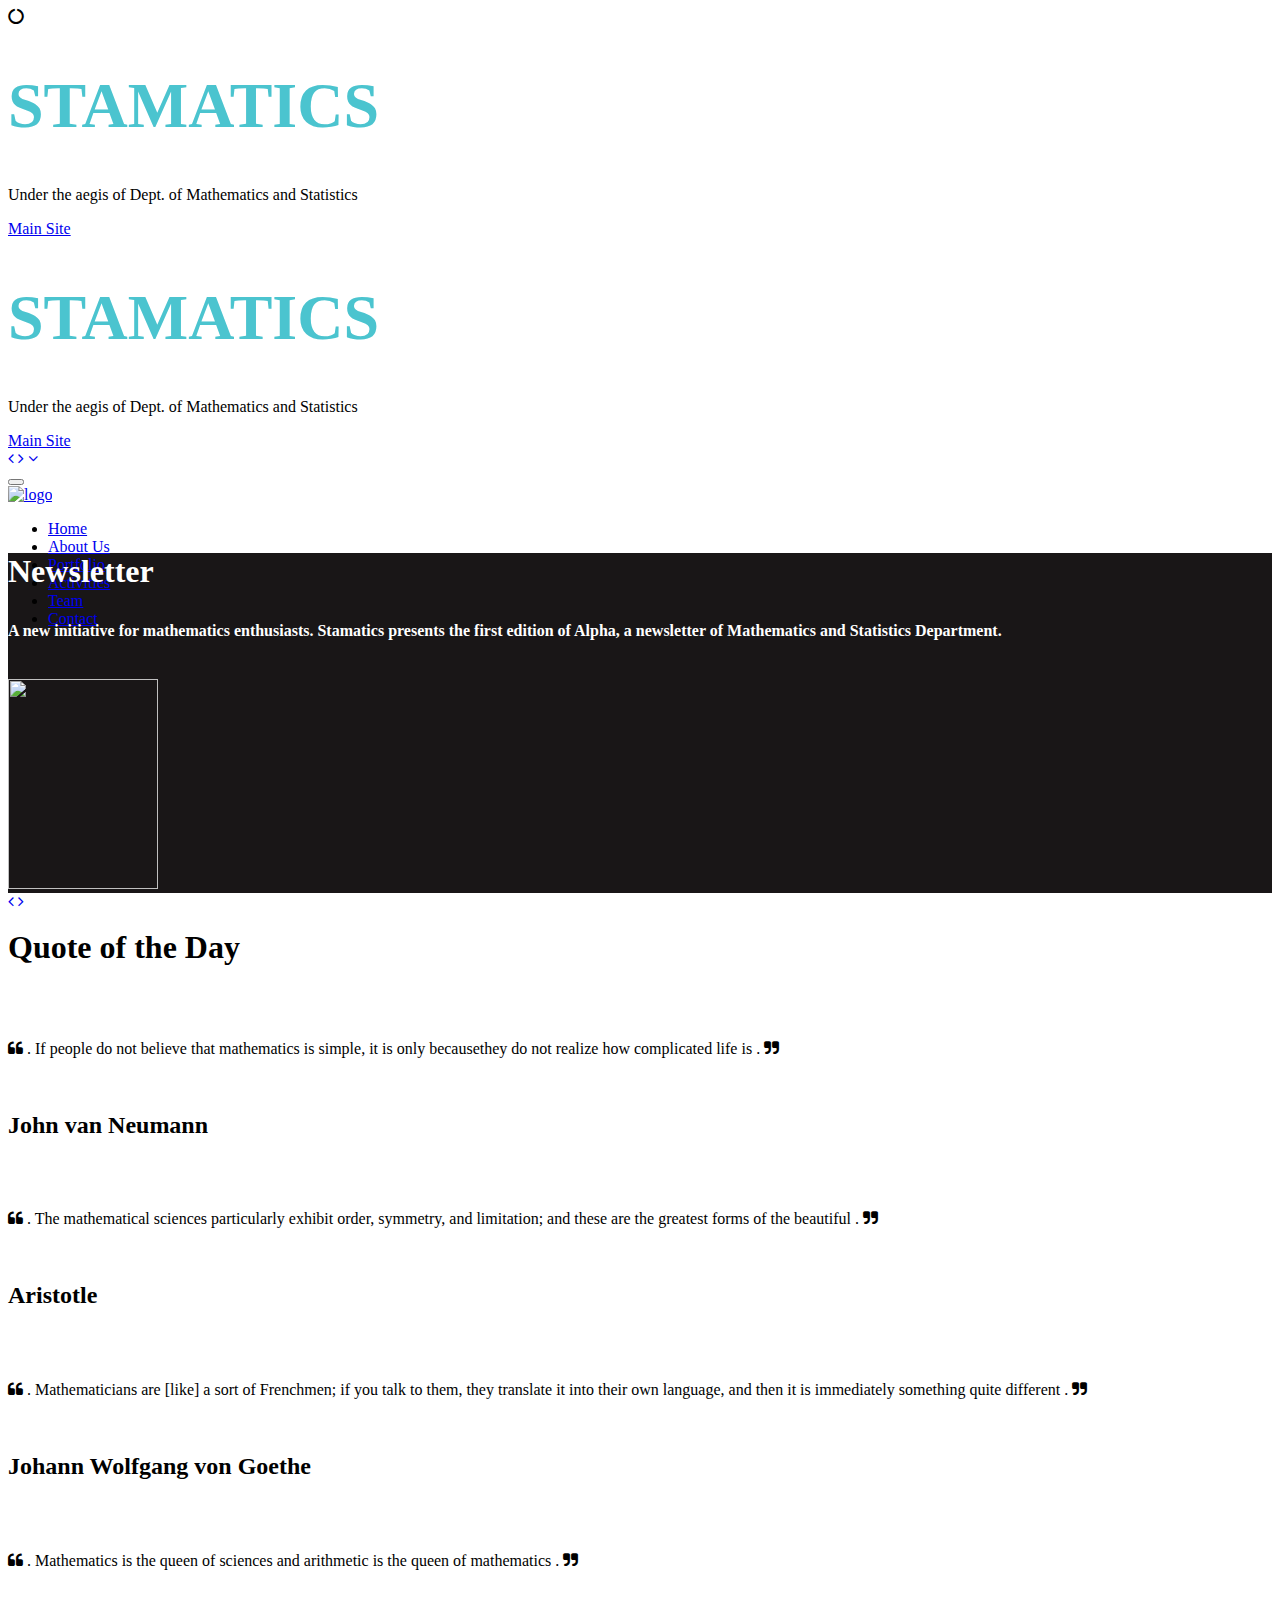
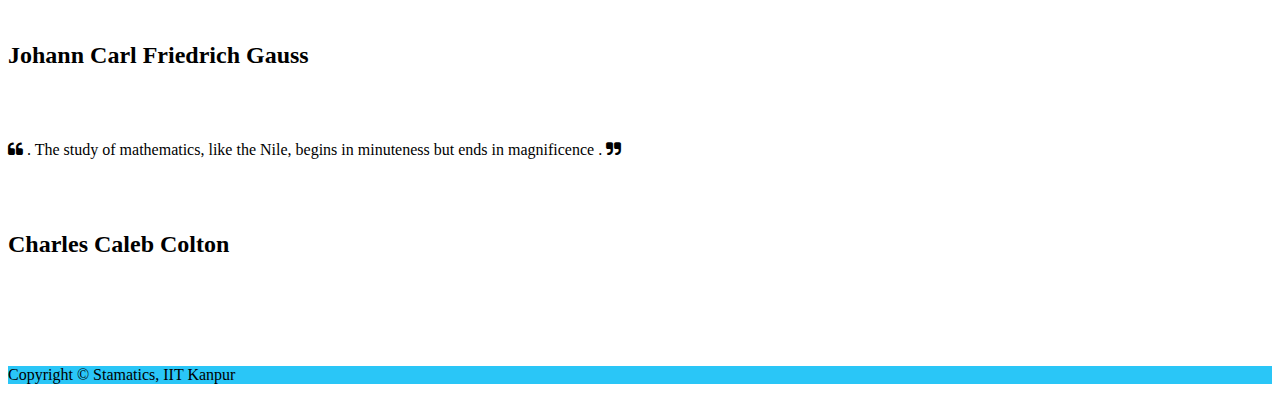
==== index.html @ 7262e217 "Added activities page" ====
<!DOCTYPE html>
<html lang="en">
<head>
  <meta charset="utf-8">
  <meta name="viewport" content="width=device-width, initial-scale=1.0">
  <meta name="description" content="">
  <meta name="author" content="">
  <title>STAMATICS</title>
  <link href="css/bootstrap.min.css" rel="stylesheet">
  <link href="css/animate.min.css" rel="stylesheet"> 
  <link href="css/font-awesome.min.css" rel="stylesheet">
  <link href="css/lightbox.css" rel="stylesheet">
  <link href="css/main.css" rel="stylesheet">
  <link id="css-preset" href="css/presets/preset1.css" rel="stylesheet">
  <link href="css/responsive.css" rel="stylesheet">
  <link href="https://maxcdn.bootstrapcdn.com/font-awesome/4.7.0/css/font-awesome.min.css" rel="stylesheet"
        integrity="sha384-wvfXpqpZZVQGK6TAh5PVlGOfQNHSoD2xbE+QkPxCAFlNEevoEH3Sl0sibVcOQVnN" crossorigin="anonymous">

  <!--[if lt IE 9]>
    <script src="js/html5shiv.js"></script>
    <script src="js/respond.min.js"></script>
  <![endif]-->
  
  <link href='http://fonts.googleapis.com/css?family=Open+Sans:300,400,600,700' rel='stylesheet' type='text/css'>
  <link rel="shortcut icon" href="images/favicon.ico">
</head><!--/head-->

<body>

  <!--.preloader-->
  <div class="preloader"> <i class="fa fa-circle-o-notch fa-spin"></i></div>
  <!--/.preloader-->

  <header id="home">
    <div id="home-slider" class="carousel slide carousel-fade" data-ride="carousel">
      <div class="carousel-inner">
        <div class="item active" style="background-image: url(images/slider/3.jpg)">
          <div class="caption">
              <h1 style="font-size: 4em; color: #4bc4cf" class="animated fadeInLeftBig"><strong>STAMATICS</strong></h1>
            <p class="animated fadeInRightBig">Under the aegis of Dept. of Mathematics and Statistics</p>
            <a data-scroll class="btn btn-start animated fadeInUpBig" href="#twitter">Main Site</a>
          </div>
        </div>
        <div class="item" style="background-image: url(images/slider/2.jpg)">
          <div class="caption">
            <h1 style="font-size: 4em; color: #4bc4cf;" class="animated fadeInLeftBig"><strong>STAMATICS</strong></h1>
            <p class="animated fadeInRightBig">Under the aegis of Dept. of Mathematics and Statistics</p>
            <a data-scroll class="btn btn-start animated fadeInUpBig" href="#twitter">Main Site</a>
          </div>
        </div>
      </div>
      <a class="left-control" href="#home-slider" data-slide="prev"><i class="fa fa-angle-left"></i></a>
      <a class="right-control" href="#home-slider" data-slide="next"><i class="fa fa-angle-right"></i></a>

      <a id="tohash" href="#twitter"><i class="fa fa-angle-down"></i></a>

    </div><!--/#home-slider-->
    <div class="main-nav">
      <div class="container-fluid">
        <div class="navbar-header">
          <button type="button" class="navbar-toggle" data-toggle="collapse" data-target=".navbar-collapse">
            <span class="sr-only">Toggle navigation</span>
            <span class="icon-bar"></span>
            <span class="icon-bar"></span>
            <span class="icon-bar"></span>
          </button>
          <a class="navbar-brand stamatics-logo" href="index.html">
            <div>
              <img class="img-responsive" src="images/logo.png" alt="logo">
            </div>
          </a>                    
        </div>
        <div class="collapse navbar-collapse">
          <ul class="nav navbar-nav navbar-right">
            <li class="scroll"><a href="#home">Home</a></li>
            <li class="scroll"><a href="about.html">About Us</a></li>
            <li class="scroll"><a href="portfolio.html">Portfolio</a></li>
            <li class="scroll"><a href="blog.html">Activities</a></li>
            <li class="scroll"><a href="team.html">Team</a></li>
            <li class="scroll"><a href="contact.html">Contact</a></li>
          </ul>
        </div>
      </div>
    </div><!--/#main-nav-->
  </header><!--/#home -->

  <section id="assassin" style="background-color: #191617; background-image: url(images/assassin-bg.jpg); background-attachment: fixed">
    <div class="container-fluid">
      <div class="row text-center" style="margin-top: -6em">
        <h1 style="color: white; margin-bottom: 1em">Newsletter</h1>
        <h4 style="color: white">A new initiative for mathematics enthusiasts. Stamatics presents the first edition of Alpha, a newsletter of Mathematics and Statistics Department.
        </h4>
        <br>
        <div>
        <a href="https://drive.google.com/file/d/0BwZ3DCgtGfU7aTA0N1N4M2w0UzQ/view" target="_blank"><img src="images/alpha.jpg" alt="" width="150" height="210"></a>
        </div>
      </div>
    </div>

  </section>

  <section id="twitter" class="parallax" style="min-height: 10px"> <!-- Hacky fix for awkward blank space -->
    <div>
      <a class="twitter-left-control" href="#twitter-carousel" role="button" data-slide="prev"><i class="fa fa-angle-left"></i></a>
      <a class="twitter-right-control" href="#twitter-carousel" role="button" data-slide="next"><i class="fa fa-angle-right"></i></a>
      <div class="container">
        <div class="row">
          <div class="col-sm-8 col-sm-offset-2">
            <div class="twitter-icon text-center">
              <br>
              <h1 style="margin-top: 0">Quote of the Day</h1>
            </div>
            <div id="twitter-carousel" class="carousel slide" data-ride="carousel">
              <div class="carousel-inner">
                <div class="item active wow fadeIn" data-wow-duration="100ms" data-wow-delay="100ms">
                  <br><br>
                  <p><i class="fa fa-quote-left" aria-hidden="true"></i> . If people do not believe that mathematics is
                    simple, it is only becausethey do not realize how complicated life is .
                    <i class="fa fa-quote-right" aria-hidden="true"></i></p>
                  <div>
                    <br>
                    <h2>John van Neumann</h2>
                  </div>
                </div>
                <div class="item" data-wow-duration="100ms" data-wow-delay="100ms">
                  <br><br>
                  <p><i class="fa fa-quote-left" aria-hidden="true"></i> . The mathematical sciences
                    particularly exhibit
                    order, symmetry, and limitation;
                    and these are the greatest forms
                    of the beautiful .
                    <i class="fa fa-quote-right" aria-hidden="true"></i></p>
                  <div>
                    <br>
                    <h2>Aristotle</h2>
                  </div>
                </div>

                <div class="item">
                  <br><br>
                  <p><i class="fa fa-quote-left" aria-hidden="true"></i> . Mathematicians are [like]
                    a sort of Frenchmen;
                    if you talk to them,
                    they translate it
                    into their own language,
                    and then it is immediately
                    something quite different .
                    <i class="fa fa-quote-right" aria-hidden="true"></i></p>
                  <div>
                    <br>
                    <h2>Johann Wolfgang von Goethe</h2>
                  </div>
                </div>
                <div class="item">
                  <br><br>
                  <p><i class="fa fa-quote-left" aria-hidden="true"></i> . Mathematics is
                    the queen of sciences
                    and arithmetic is
                    the queen of mathematics .
                    <i class="fa fa-quote-right" aria-hidden="true"></i></p>
                  <div>
                    <br><br>
                    <h2>Johann Carl Friedrich Gauss</h2>
                  </div>
                </div>
                <div class="item">
                  <br><br>
                  <p><i class="fa fa-quote-left" aria-hidden="true"></i> . The study of mathematics,
                    like the Nile,
                    begins in minuteness
                    but ends in magnificence .
                    <i class="fa fa-quote-right" aria-hidden="true"></i></p>
                  <div>
                    <br><br>
                    <h2>Charles Caleb Colton</h2>
                  </div>
                </div>
              </div>
              <br><br><br><br>
            <!-- For mathemania papers -->
            </div>
          </div>
        </div>
      </div>
    </div>
  </section><!--/#twitter-->


  <footer id="footer" style="background-color: #2ac6f7">
    <div class="footer-top wow fadeInUp" data-wow-duration="1000ms" data-wow-delay="300ms">
      <div class="container text-center">
        <div class="row">
          <div class="col-sm-12">
            <p>Copyright &copy; Stamatics, IIT Kanpur</p>
          </div>
        </div>
      </div>
    </div>
  </footer>

  <script type="text/javascript" src="js/jquery.js"></script>
  <script type="text/javascript" src="js/bootstrap.min.js"></script>
  <script type="text/javascript" src="http://maps.google.com/maps/api/js?sensor=true"></script>
  <script type="text/javascript" src="js/jquery.inview.min.js"></script>
  <script type="text/javascript" src="js/wow.min.js"></script>
  <script type="text/javascript" src="js/mousescroll.js"></script>
  <script type="text/javascript" src="js/smoothscroll.js"></script>
  <script type="text/javascript" src="js/jquery.countTo.js"></script>
  <script type="text/javascript" src="js/lightbox.min.js"></script>
  <script type="text/javascript" src="js/main.js"></script>

</body>
</html>
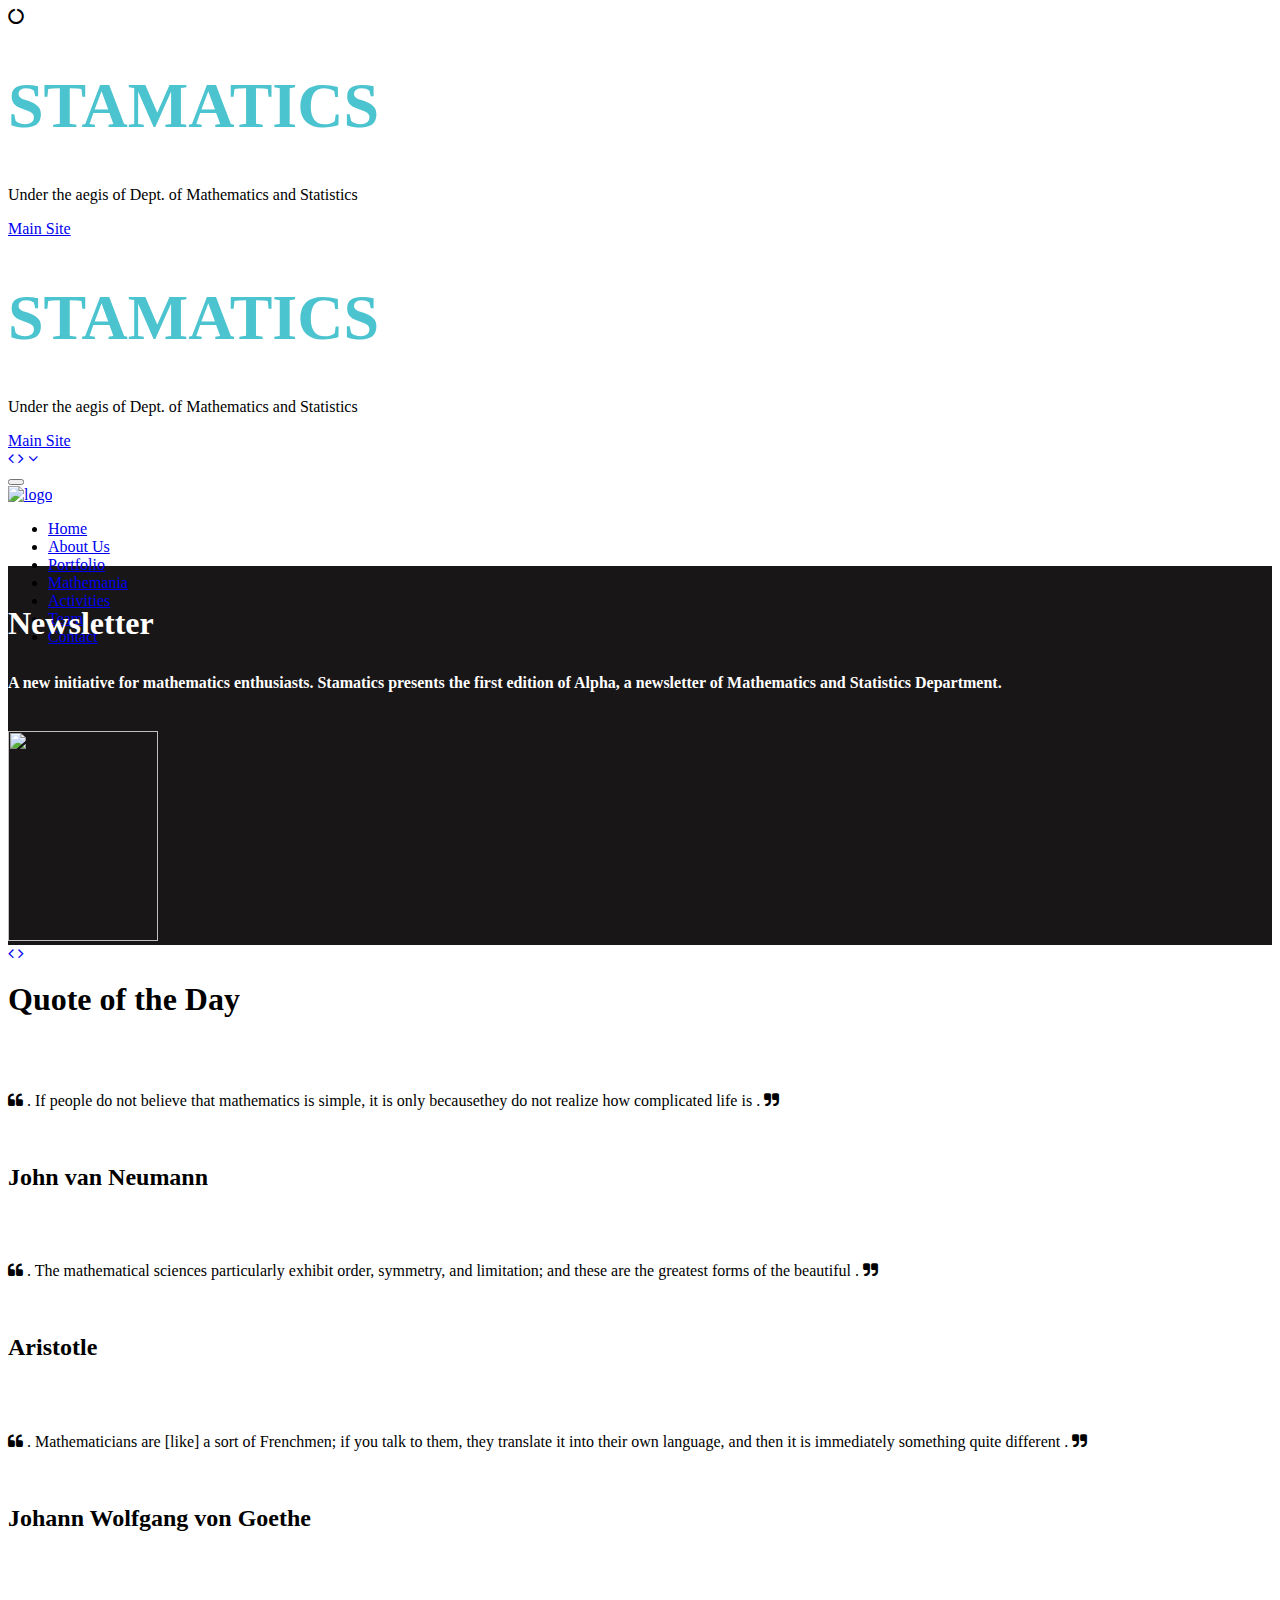
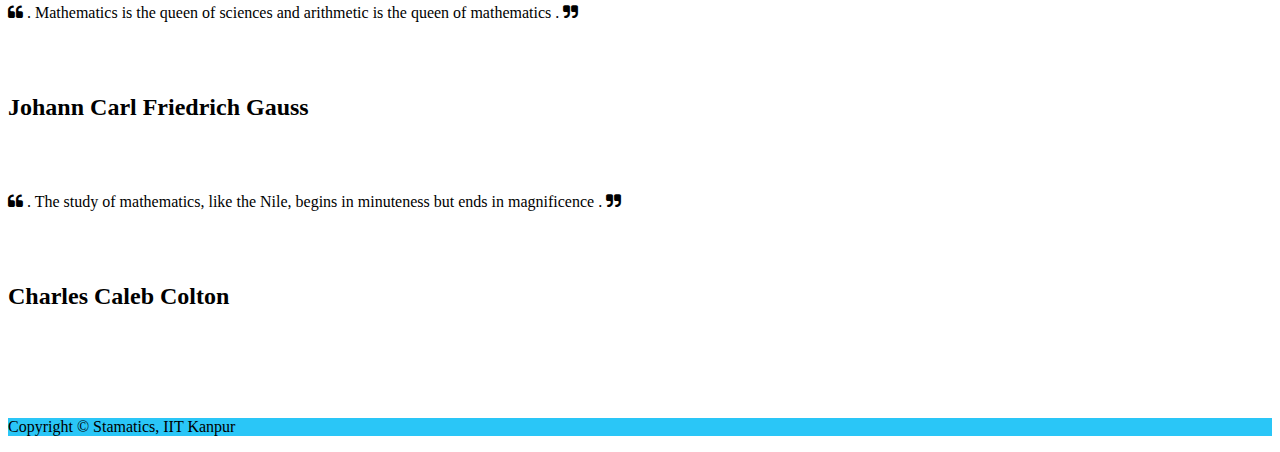
==== commit d4316313: "Removed mathemania blinker" ====
--- a/index.html
+++ b/index.html
@@ -75,7 +75,8 @@
             <li class="scroll"><a href="#home">Home</a></li>
             <li class="scroll"><a href="about.html">About Us</a></li>
             <li class="scroll"><a href="portfolio.html">Portfolio</a></li>
-            <li class="scroll"><a href="blog.html">Activities</a></li>
+            <li class="scroll"><a href="mathemania.html">Mathemania</a></li>
+            <li class="scroll"><a href="activities.html">Activities</a></li>
             <li class="scroll"><a href="team.html">Team</a></li>
             <li class="scroll"><a href="contact.html">Contact</a></li>
           </ul>
@@ -85,8 +86,62 @@
   </header><!--/#home -->
 
   <section id="assassin" style="background-color: #191617; background-image: url(images/assassin-bg.jpg); background-attachment: fixed">
+    <!--<div class="container-fluid">
+      <div class="row text-center" style="margin-top: -6em">
+        <br>
+        <h1 style="color: white;">Mathemania</h1>
+        <h3 style="color: white; margin-bottom: 1em; font-size: 1.5em">Previous Year Papers and Solutions</h3>
+        </h4>
+        <br>
+        <div class="row">
+          <div class="col-lg-4">
+            <div>
+              <a href="https://drive.google.com/file/d/0BxcGi5CFJQg1Vi1FRy1LZlZkeEE/view" target="_blank"><img src="images/mathemania/1.jpg" alt="" width="150" height="210"></a>
+              <h4 style="color: #ffffff;">Mathemania-1 Paper, 2015</h4>
+              <br>
+            </div>
+          </div>
+          <div class="col-lg-4">
+            <div>
+              <a href="https://drive.google.com/file/d/0BxcGi5CFJQg1RDlKNmFnVU1kaFU/view" target="_blank"><img src="images/mathemania/3.jpg" alt="" width="150" height="210"></a>
+              <h4 style="color: #ffffff;">Mathemania-2 Paper, 2015</h4>
+              <br>
+            </div>
+          </div>
+          <div class="col-lg-4">
+            <div>
+              <a href="https://drive.google.com/file/d/0BxcGi5CFJQg1SUI1UGpyMmdhTUE/view" target="_blank"><img src="images/mathemania/4.jpg" alt="" width="150" height="210"></a>
+              <h4 style="color: #ffffff;">Mathemania-1 Paper, 2016</h4>
+              <br>
+            </div>
+          </div>
+        </div>
+        <br>
+        <div class="row">
+          <div class="col-lg-2"></div>
+          <div class="col-lg-3">
+            <div>
+              <a href="https://drive.google.com/file/d/0BxcGi5CFJQg1VVVhUUxUODdac0U/view" target="_blank"><img src="images/mathemania/2.jpg" alt="" width="150" height="210"></a>
+              <h4 style="color: #ffffff;">Mathemania-1 Solution, 2015</h4>
+              <br>
+            </div>
+          </div>
+          <div class="col-lg-2"></div>
+          <div class="col-lg-3">
+            <div>
+              <a href="https://drive.google.com/file/d/0BxcGi5CFJQg1SlY3SEU4YjluSlU/view" target="_blank"><img src="images/mathemania/5.jpg" alt="" width="150" height="210"></a>
+              <h4 style="color: #ffffff;">Mathemania-1 Solution, 2016</h4>
+              <br>
+            </div>
+          </div>
+          <div class="col-lg-2"></div>
+        </div>
+      </div>
+    </div>-->
+
     <div class="container-fluid">
       <div class="row text-center" style="margin-top: -6em">
+		<br>
         <h1 style="color: white; margin-bottom: 1em">Newsletter</h1>
         <h4 style="color: white">A new initiative for mathematics enthusiasts. Stamatics presents the first edition of Alpha, a newsletter of Mathematics and Statistics Department.
         </h4>
@@ -210,4 +265,4 @@
   <script type="text/javascript" src="js/main.js"></script>
 
 </body>
-</html>+</html>
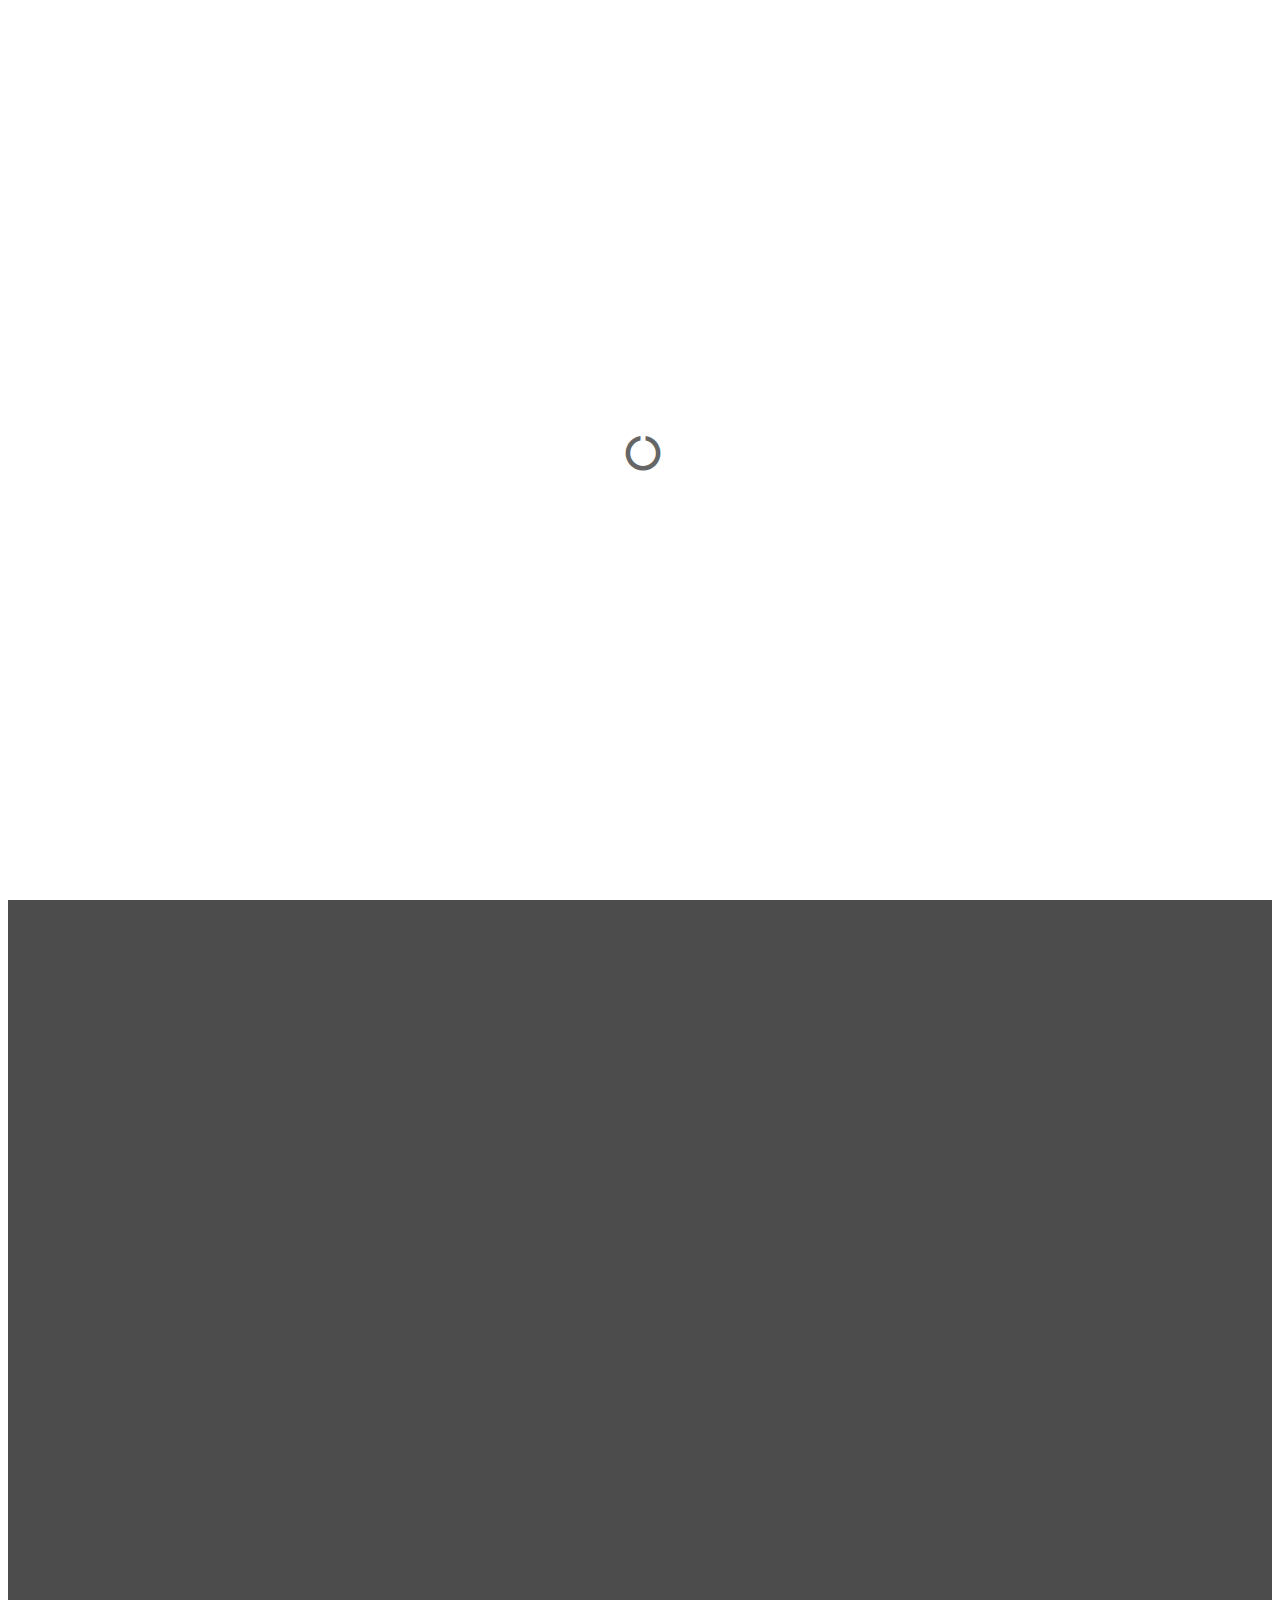
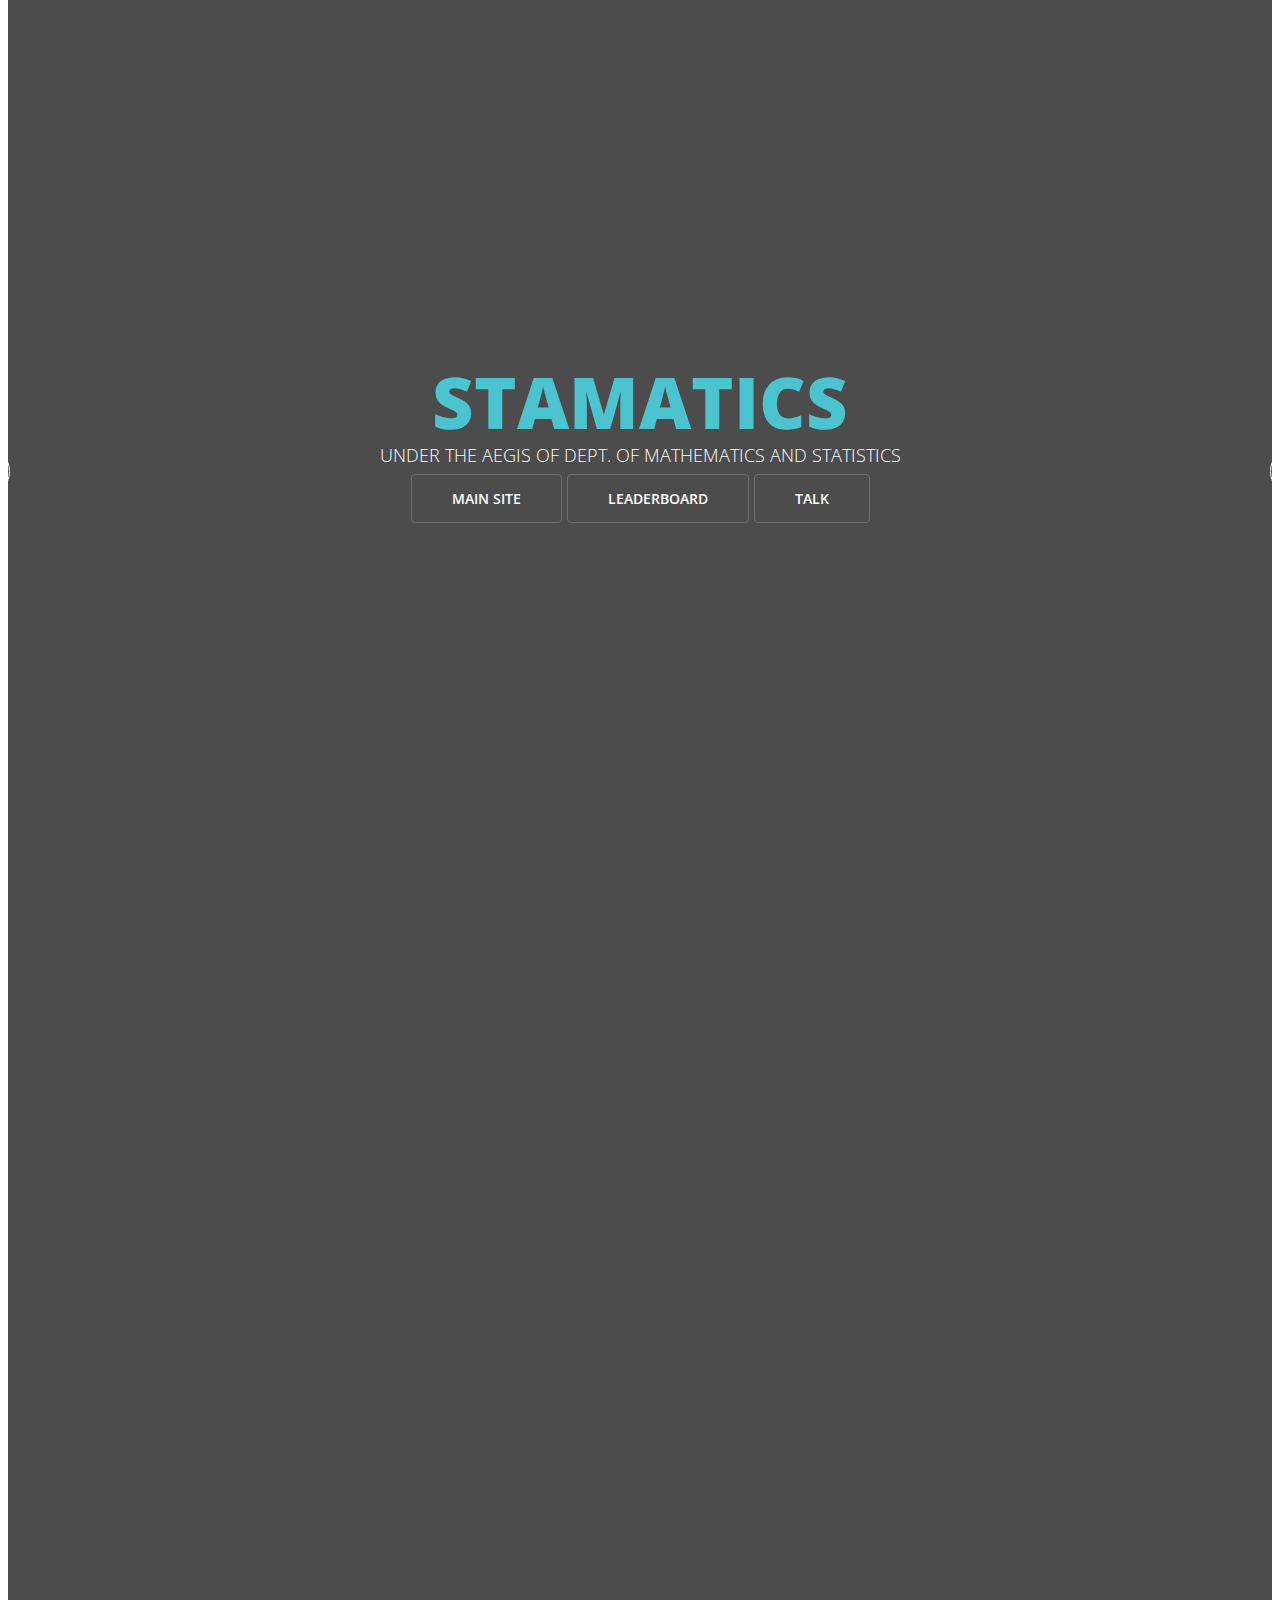
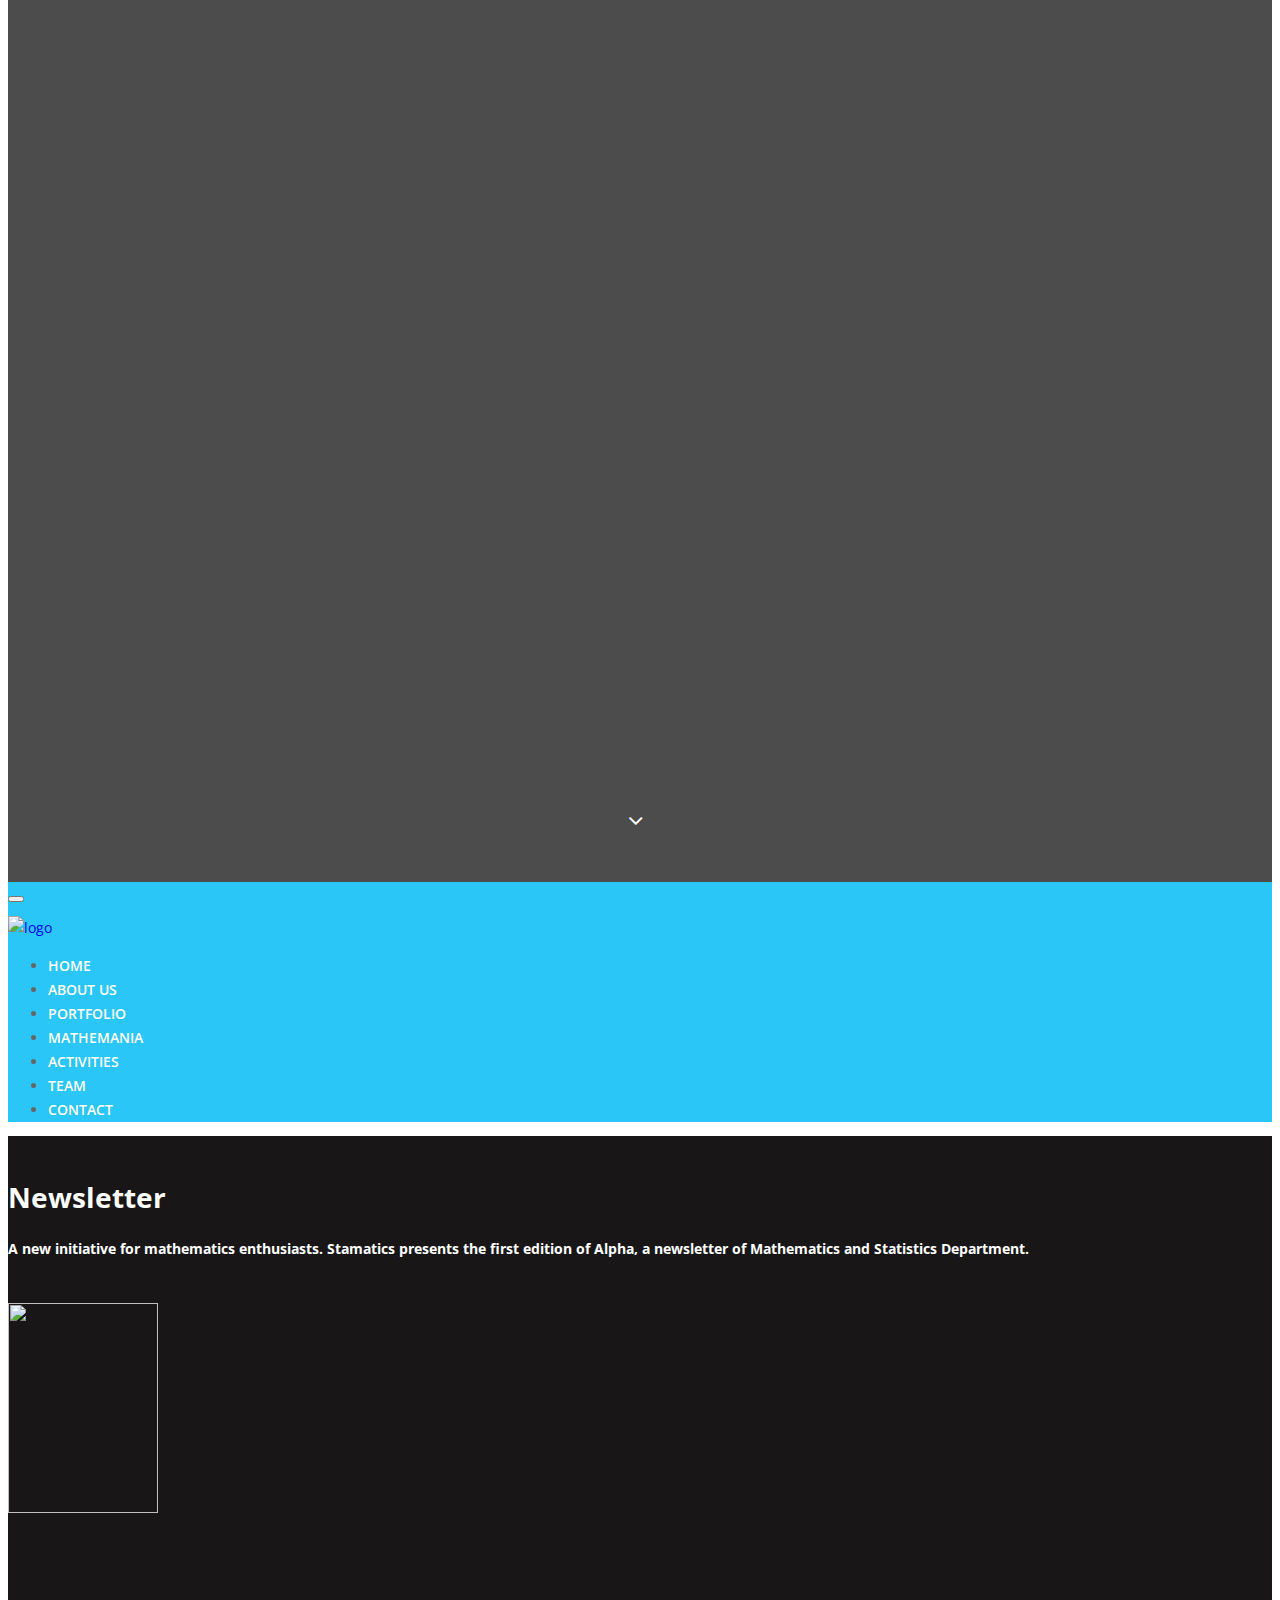
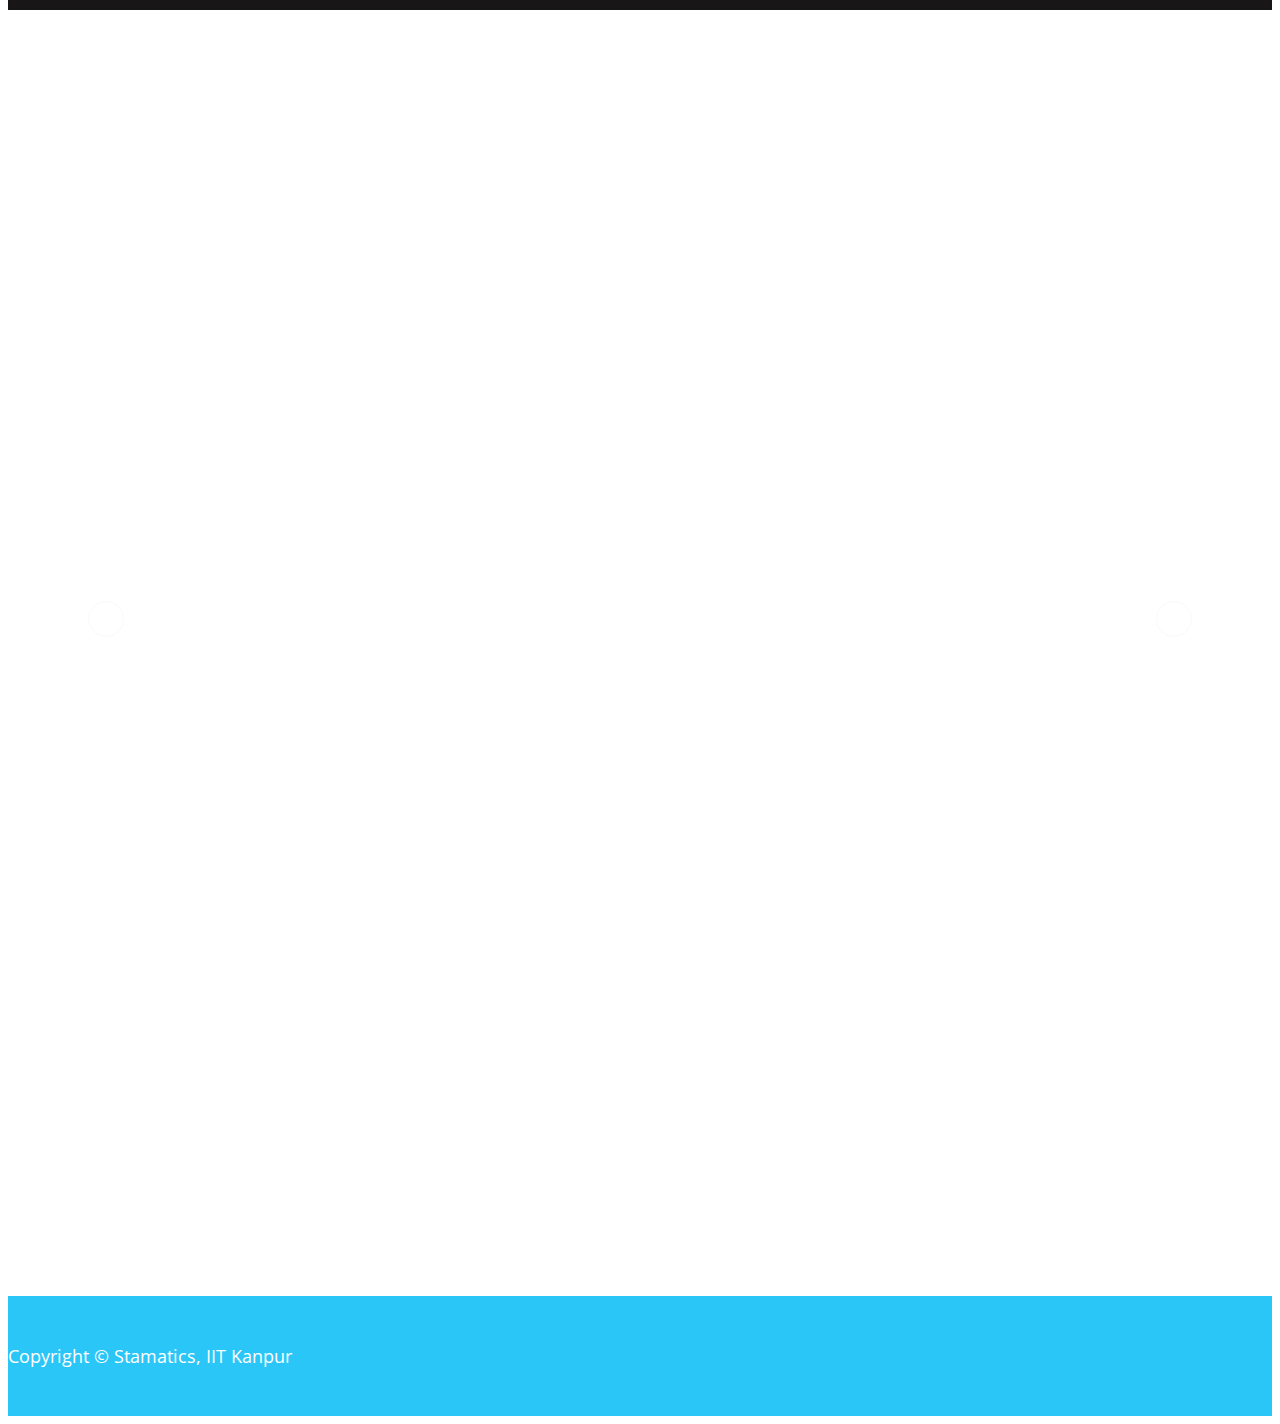
==== commit ee3f05c1: "Updated talk" ====
--- a/index.html
+++ b/index.html
@@ -39,6 +39,9 @@
               <h1 style="font-size: 4em; color: #4bc4cf" class="animated fadeInLeftBig"><strong>STAMATICS</strong></h1>
             <p class="animated fadeInRightBig">Under the aegis of Dept. of Mathematics and Statistics</p>
             <a data-scroll class="btn btn-start animated fadeInUpBig" href="#twitter">Main Site</a>
+            <a data-scroll class="btn btn-start animated fadeInUpBig blink_text" href="leaderboard.html">Leaderboard</a>
+            <a data-scroll class="btn btn-start animated fadeInUpBig blink_text folio-expand"
+               href="images/Activities/1.jpg" data-lightbox="portfolio">Talk</a>
           </div>
         </div>
         <div class="item" style="background-image: url(images/slider/2.jpg)">
@@ -46,6 +49,9 @@
             <h1 style="font-size: 4em; color: #4bc4cf;" class="animated fadeInLeftBig"><strong>STAMATICS</strong></h1>
             <p class="animated fadeInRightBig">Under the aegis of Dept. of Mathematics and Statistics</p>
             <a data-scroll class="btn btn-start animated fadeInUpBig" href="#twitter">Main Site</a>
+            <a data-scroll class="btn btn-start animated fadeInUpBig blink_text" href="leaderboard.html">Leaderboard</a>
+            <a data-scroll class="btn btn-start animated fadeInUpBig blink_text folio-expand"
+               href="images/Activities/1.jpg" data-lightbox="portfolio">Talk</a>
           </div>
         </div>
       </div>
--- a/css/main.css
+++ b/css/main.css
@@ -0,0 +1,1056 @@
+/*
+  Theme Name: Oxygen
+  Theme Uri: http://www.themeum.com
+  Author: Themeum
+  Author Uri: http://www.themeum.com
+  Description: Onepage Site Template
+  Version: 1.0
+*/
+
+/*************************
+*******Typography******
+**************************/
+
+body {
+  font-family: 'Open Sans', sans-serif;
+  font-size: 14px;
+  line-height: 24px;
+  color: #666;
+  background-color: #fff;
+}
+
+h1, h2, h3, h4, h5, h6 {
+  color: #333;
+}
+
+h2 {
+  font-size: 30px;
+  margin-bottom: 20px;
+}
+
+h3 {
+  font-size: 18px;
+}
+
+.parallax {
+  background-size: cover;
+  background-repeat: no-repeat;
+  background-position: center;
+  background-attachment: fixed;
+}
+
+.parallax,
+.parallax h1,
+.parallax h2,
+.parallax h3,
+.parallax h4,
+.parallax h5,
+.parallax h6 {
+  color: #fff;
+}
+
+.parallax input[type="text"],
+.parallax input[type="text"]:hover,
+.parallax input[type="email"],
+.parallax input[type="email"]:hover,
+.parallax input[type="url"],
+.parallax input[type="url"]:hover,
+.parallax input[type="password"],
+.parallax input[type="password"]:hover,
+.parallax textarea,
+.parallax textarea:hover {
+  font-weight: 300;
+  color: #fff;
+}
+
+.btn {
+  border: 0;
+  border-radius: 0;
+}
+
+.btn.btn-primary:hover {
+  background-color: #017fb5;
+}
+
+.navbar-nav li a:hover, 
+.navbar-nav li a:focus {
+  outline:none;
+  outline-offset: 0;
+  text-decoration:none;  
+  background: transparent;
+}
+
+a {
+  text-decoration: none;
+  -webkit-transition: 300ms;
+  -moz-transition: 300ms;
+  -o-transition: 300ms;
+  transition: 300ms;
+}
+
+a:focus, 
+a:hover {
+  text-decoration: none;
+  outline: none
+}
+
+section {
+  padding: 90px 0;
+}
+
+.heading {
+  padding-bottom:90px;
+}
+
+.preloader {
+  position: fixed;
+  top: 0;
+  left: 0;
+  right: 0;
+  bottom: 0;
+  z-index: 999999;
+  background: #fff;
+}
+
+.preloader > i {
+  position: absolute;
+  font-size: 36px;
+  line-height: 36px;
+  top: 50%;
+  left: 50%;
+  height: 36px;
+  width: 36px;
+  margin-top: -15px;
+  margin-left: -15px;
+  display: inline-block;
+}
+
+
+/*************************
+********Home CSS**********
+**************************/
+#home-slider {
+  overflow: hidden;
+  position: relative;
+}
+
+#home-slider .caption {
+  position: absolute;
+  top: 50%;
+  margin-top: -104px;
+  left: 0;
+  right: 0;
+  text-align: center;
+  text-transform: uppercase;
+  z-index: 15;
+  font-size: 18px;
+  font-weight: 300;
+  color: #fff;
+}
+
+#home-slider .caption h1 {
+  color: #ff5520;
+  font-size: 60px;
+  font-weight: 700;
+  margin-bottom: 30px;
+}
+
+.caption .btn-start {
+  color: #fff;
+  font-size: 14px;
+  font-weight: 600;
+  padding:14px 40px;
+  border: 1px solid #6e6d6c;
+  border-radius: 4px;
+  margin-top: 40px;
+}
+
+.caption .btn-start:hover {
+  color: #fff
+}
+
+.carousel-fade .carousel-inner .item {
+  opacity: 0;
+  -webkit-transition-property: opacity;
+  transition-property: opacity;
+  background-repeat: no-repeat;
+  background-size: cover;
+  height: 2037px;
+}
+
+.carousel-fade .carousel-inner .item:after {
+  content: " ";
+  position: absolute;
+  top: 0;
+  bottom: 0;
+  left: 0;
+  right: 0;
+  background: rgba(0,0,0,.7);
+}
+
+.carousel-fade .carousel-inner .active {
+  opacity: 1;
+}
+.carousel-fade .carousel-inner .active.left,
+.carousel-fade .carousel-inner .active.right {
+  left: 0;
+  opacity: 0;
+  z-index: 1;
+}
+.carousel-fade .carousel-inner .next.left,
+.carousel-fade .carousel-inner .prev.right {
+  opacity: 1;
+}
+.carousel-fade .carousel-control {
+  z-index: 2;
+}
+
+.left-control, .right-control {
+  position: absolute;
+  top: 50%;
+  height: 51px;
+  width: 51px;
+  line-height: 48px;
+  border-radius: 50%;
+  border:1px solid #fff;  
+  z-index: 20;
+  font-size: 24px;
+  color: #fff;
+  text-align: center;
+  -webkit-transition: all 0.5s ease;
+  -moz-transition: all 0.5s ease;
+  -ms-transition: all 0.5s ease;
+  -o-transition: all 0.5s ease;
+  transition: all 0.5s ease;
+}
+
+.left-control {
+  left: -51px
+} 
+
+.right-control {
+  right: -51px;
+}
+
+.left-control:hover, 
+.right-control:hover {
+  color: #fff;
+}
+
+#home-slider:hover .left-control {
+  left:30px
+} 
+
+#home-slider:hover .right-control {
+  right:30px
+}
+
+#home-slider .fa-angle-down {
+  position: absolute;
+  left: 50%;
+  bottom: 50px;
+  color: #fff;
+  display: inline-block;
+  width: 24px;
+  margin-left: -12px;
+  font-size: 24px;
+  line-height: 24px;
+  z-index: 999;
+  -webkit-animation: bounce 3000ms infinite;
+  animation: bounce 3000ms infinite;
+}
+
+.main-nav .container-fluid {
+  background-color: #2ac6f7;
+}
+
+.navbar-right li a {
+  color: #fff;
+  text-transform: uppercase;
+  font-size: 14px;
+  font-weight: 600;
+  padding-top: 30px;
+  padding-bottom: 30px;
+}
+
+.navbar-right li.active a {
+  background-color: rgba(0,0,0,.2);
+}
+
+.navbar-collapse ul li:hover {
+  background-color: #1b98c6;
+}
+
+.stamatics-logo {
+    padding-top: 0;
+}
+
+.stamatics-logo img{
+    padding-top: 10px;
+    margin-bottom: 0;
+    margin-left: 0;
+    height: 3.3em;
+    width: 4.5em;
+}
+/*************************
+********Service CSS*******
+**************************/
+
+.service-icon {
+  border-radius: 4px;
+  color: #fff;
+  display: inline-block;
+  font-size: 36px;
+  height: 90px;
+  line-height: 90px;
+  width: 90px;  
+  -webkit-transition: background-color 0.2s ease;
+  transition: background-color 0.2s ease;
+}
+
+.our-services .col-sm-4:hover .service-icon {
+  background-color: #333;
+}
+
+.our-services .col-sm-4 {
+  border-right:1px solid #f2f2f2;
+  border-bottom:1px solid #f2f2f2;
+  padding-bottom: 50px;
+}
+
+.our-services .col-sm-4:nth-child(4), 
+.our-services .col-sm-4:nth-child(5), 
+.our-services .col-sm-4:nth-child(6) {
+  border-bottom:0;
+  padding-top: 60px;
+}
+
+.our-services .col-sm-4:nth-child(3), 
+.our-services .col-sm-4:nth-child(6) {
+  border-right:0;
+}
+
+.service-info h3 {
+  margin-top: 35px;
+}
+
+/*************************
+********About CSS*******
+**************************/
+#about-us {
+  background-image: url(../images/about-bg.jpg);
+  padding: 60px 0;
+}
+
+#about-us h2 {
+  margin-top: 0;
+  color: #fff;
+}
+
+#about-us .lead {
+  font-size: 16px;
+  margin-bottom: 10px;
+}
+
+#about-us h1 {
+  margin-bottom: 30px;
+}
+
+.progress{
+  height: 20px;
+  background-color: #fff;
+  border-radius: 0;
+  box-shadow: none;
+  -webkit-box-shadow: none;
+  margin-bottom: 25px;
+}
+
+.progress-bar{
+  box-shadow: none;
+  -webkit-box-shadow: none;
+  text-align: right;
+  padding-right: 12px;
+  font-size: 12px;
+  font-weight: 600;
+}
+
+
+.progress .progress-bar.six-sec-ease-in-out {
+  -webkit-transition: width 2s ease-in-out;
+  transition:  width 2s ease-in-out;
+}
+
+/*************************
+********portfolio CSS*****
+**************************/
+
+#portfolio .container-fluid, 
+#portfolio .col-sm-3  {
+  overflow: hidden;
+  padding: 0;
+}
+
+#portfolio .folio-item {
+  position: relative;
+}
+
+#portfolio .overlay {
+  background-color: #000;
+  color: #fff; 
+  left: 0;
+  right:0;
+  bottom:-100%;
+  height: 0;
+  position: absolute;
+  text-align: center;
+  opacity:0;  
+  -webkit-transition: all 0.5s ease-in-out;
+  transition: all 0.5s ease-in-out;
+}
+
+.overlay .overlay-content {
+  display: table;
+  height: 100%;
+  width: 100%;
+}
+
+.overlay .overlay-text {
+  display: table-cell;
+  vertical-align: middle;
+}
+
+.overlay .folio-info {
+  opacity: 0;
+  margin-bottom: 75px;
+  margin-top: -75px;
+  -webkit-transition: all 1s ease-in-out;
+  transition: all 1s ease-in-out;
+}
+
+.overlay .folio-info h3 {
+  margin-top: 0;
+  color: #fff;
+}
+
+.folio-overview a {
+  font-size: 18px;
+  color: #333;
+  height: 50px;
+  width: 50px;
+  line-height: 50px;
+  border-radius: 50%;
+  background-color: #fff;
+  display: inline-block;
+  margin-top: 20px;
+  margin-right: 5px;
+}
+
+.folio-overview a:hover {
+  color: #fff;
+}
+
+.folio-overview .folio-expand {
+  margin-top: -500px;
+  margin-left: -500px;
+}
+
+.folio-image, .folio-overview .folio-expand {
+  -webkit-transition: all 0.8s ease-in-out;
+  transition: all 0.8s ease-in-out;
+}
+
+#portfolio .folio-item:hover .folio-image {
+  -webkit-transform: scale(1.5) rotate(-15deg);
+  transform: scale(1.5) rotate(-15deg);
+}
+
+.folio-image img {
+  width: 25em;
+  height: 22em;
+}
+
+#portfolio .folio-item:hover .overlay {
+  opacity: 0.8;
+  bottom: 0;
+  height: 100%;
+}
+
+#portfolio .folio-item:hover .folio-overview .folio-expand {
+  margin-top: 0;
+  margin-left:0;
+}
+
+#portfolio .folio-item:hover .overlay .folio-info {
+  opacity: 1;  
+  margin-bottom:0;
+  margin-top:0;
+}
+
+
+#single-portfolio {
+  padding: 90px 0;
+  background: #f5f5f5;
+  position: relative;
+}
+
+#single-portfolio img {
+  width: 100%;
+  margin-bottom: 10px;
+}
+
+#single-portfolio .close-folio-item {
+  position: absolute;
+  top: 30px;
+  font-size: 34px;
+  width: 34px;
+  height: 34px;
+  left: 50%;
+  color: #999;
+  margin-left: -17px;
+}
+
+/*************************
+*********Team CSS*********
+**************************/
+#team {
+  padding-top: 0;
+}
+
+.team-members {
+  margin-bottom: 25px;
+}
+
+.social-icons {
+  margin-top:20px;
+  text-align: center;
+}
+
+.social-icons ul {
+  list-style: none;
+  padding: 0;
+  margin: 0;
+  display: inline-block;
+}
+
+.social-icons ul li {
+  float: left;
+  margin-right: 8px;
+}
+
+.social-icons ul li:last-child {
+  margin-right: 0;
+}
+
+.social-icons ul li a {
+  color:#fff;
+  background-color: #d9d9d9;
+  height: 36px;
+  width: 36px;
+  line-height: 36px;
+  display: block;
+  font-size: 16px;
+  opacity: 0.8;
+}
+
+.social-icons ul li a:hover {
+  opacity: 1;
+  -webkit-transform: scale(1.2);
+  transform: scale(1.2);
+}
+
+.team-member {
+  text-align: center;
+  color: #333;
+  font-size: 14px;
+}
+
+.team-member:hover .social-icons ul li a.facebook {
+  background-color: #3b5999;
+}
+.team-member:hover .social-icons ul li a.twitter {
+  background-color: #2ac6f7;
+}
+.team-member:hover .social-icons ul li a.dribbble {
+  background-color: #ff5b92;
+}
+.team-member:hover .social-icons ul li a.linkedin {
+  background-color: #036dc0;
+}
+.team-member:hover .social-icons ul li a.rss {
+  background-color: #ff6b00;
+}
+
+.coordinator .img-responsive {
+  width: 100%;                  /*  <---------------------------------------------  Need to tweak the sizes */
+  height: 250px;
+  border-radius: 20%;
+}
+
+.piyush .img-responsive {
+  margin: auto;
+  width: 270px;
+  height: 250px;
+  border-radius: 20%;
+}
+
+.single-mathemania .img-responsive {
+  margin: auto;
+  width: 270px;
+  height: 100%;
+}
+
+.member-info h3 {
+  margin-top: 2px;
+  margin-bottom: 0px;
+  color: #999;
+}
+
+
+/*************************
+*******Features CSS*******
+**************************/
+#features {
+  text-align: center;
+  background-image: url(../images/features-bg.jpg);
+}
+
+#features i {
+  font-size: 48px;
+}
+
+#features h3 {
+  margin-top: 15px;
+  font-size: 30px;
+  margin-bottom: 7px;
+  color: #fff;
+}
+
+#features .slider-overlay {
+  opacity: 0.8;
+}
+
+
+/*************************
+*****Pricing Table CSS****
+**************************/
+.pricing-table {
+  text-align: center;
+}
+
+.single-table {
+  padding: 30px 20px 20px;
+  border:1px solid #f2f2f2;
+}
+
+.single-table h3 {
+  margin-top: 0;
+  padding: 0;
+  font-size: 18px;
+  text-transform: uppercase;
+  margin-bottom: 30px;
+}
+
+.price {
+  font-size: 36px;
+  line-height: 36px;
+}
+
+.price span {
+  font-size: 14px;
+  line-height: 14px;
+}
+
+.single-table ul {
+  list-style: none;
+  padding: 0;
+  margin: 30px 0;
+}
+
+.single-table ul li {
+  line-height: 30px;
+}
+
+.single-table.featured {  
+  color: #fff;
+}
+
+.single-table.featured h3 { 
+  color: #fff;
+}
+
+.single-table.featured .btn.btn-primary {
+  background-color: #fff;
+}
+
+/*************************
+********Twitter CSS*******
+**************************/
+#twitter {
+  background-image: url(../images/twitter-bg.jpg);
+}
+
+#twitter > div {
+  text-align: center;
+  position: relative;
+}
+
+#twitter-carousel {
+  position: relative;
+  z-index: 15
+}
+
+.twitter-icon {
+  margin-top: -5em;
+  position: relative;
+  z-index: 15;
+  color: #fff;
+}
+
+.twitter-icon .fa-quora {
+  font-size: 24px;
+  height: 64px;
+  width: 64px;
+  line-height: 65px;
+  border-radius: 50%; 
+  position: relative;
+}
+
+.twitter-icon .fa-quora:after {
+  position: absolute;
+  content: "";
+  border-width: 8px;
+  border-style: solid;
+  left: 24px;
+  bottom: -14px;
+}
+
+#twitter-carousel .item {
+  padding: 0 55px;
+}
+
+#twitter-carousel .item a {
+  color: #fff;
+}
+
+.twitter-icon h4 {
+  text-transform: uppercase;
+  margin-top: 25px;
+  margin-bottom: 25px;
+  color: #fff;
+}
+
+.twitter-left-control, 
+.twitter-right-control {
+  position: absolute;
+  top: 50%;
+  color: #fff;
+  border: 1px solid #fafafa;
+  height:34px;
+  width: 34px;
+  line-height: 31px;
+  margin-top: -17px;
+  font-size: 18px;
+  border-radius: 50%;
+  z-index: 15
+}
+
+.twitter-left-control {
+  left: 80px;
+} 
+
+.twitter-right-control {
+  right: 80px
+}
+
+.twitter-left-control:hover, .twitter-right-control:hover {
+  color: #fff;
+}
+
+
+/*************************
+**********Blog CSS********
+**************************/
+
+.post-thumb {
+  position: relative;
+}
+
+.post-icon {
+  position: absolute;
+  top:10px;
+  right:10px;
+  height: 30px;
+  width: 30px;
+  line-height: 30px;
+  border-radius:4px;
+  text-align: center;
+  color: #fff;
+  font-size: 12px;
+}
+
+.post-meta {
+  position: absolute;
+  bottom: 15px;
+  left: 15px;
+  color: #fff;
+  font-size: 12px;
+  text-transform: uppercase;
+  font-weight: 600;
+}
+
+.post-meta span {
+  margin-right: 16px;
+}
+
+#post-carousel .carousel-indicators {
+  bottom: 3px;
+  left: 90%;
+}
+
+.blog-left-control, .blog-right-control {
+  position: absolute;
+  top: 45%;
+  width: 30px;
+  text-align: center;
+  color: rgba(255,255,255,.7);
+  font-size: 36px;
+}
+
+.blog-left-control {
+  left: 0;
+}
+
+.blog-right-control {
+  right: 0;
+}
+
+.blog-left-control:hover, .blog-right-control:hover {
+  color: #fff;  
+}
+
+.entry-header h3 a {
+  line-height: 30px;
+}
+
+.entry-header .date, 
+.entry-header .cetagory {
+  display: inline-block;
+  font-size: 11px;
+  font-weight: 600;
+  margin-bottom: 30px;
+  text-transform: uppercase;
+  position: relative;
+}
+
+.entry-header .date:after {
+  content: "";
+  position: absolute;
+  left: 0;
+  bottom:-22px;
+  width: 20px;
+  height: 3px;
+}
+
+.entry-content {
+  font-size: 14px;
+}
+
+.load-more {
+  display:block;
+  text-align: center;
+  margin-top: 70px;
+}
+
+.btn-loadmore {
+  border: 1px solid #f2f2f2;
+  color: #666666;
+  font-size: 14px;
+  font-weight: 600;
+  padding: 15px 125px;
+  text-transform: uppercase;
+}
+
+.btn-loadmore:hover {
+  color:#fff;
+}
+
+/*************************
+**********Contact CSS*****
+**************************/
+
+#contact {
+  padding-top: 45px;
+  padding-bottom: 0;
+}
+
+#google-map {
+  height: 350px;
+}
+
+#contact-us {
+  background-image:url(../images/contact-bg.jpg);
+  padding-bottom: 90px; 
+}
+
+#contact-us .heading {
+  padding-top: 95px;
+}
+
+.form-control {
+  background-color: transparent;
+  border-color: rgba(255,255,255,.1);
+  height: 50px;
+  border-radius: 0;
+  box-shadow: none;
+}
+
+textarea.form-control {
+  min-height: 180px;
+  resize:none;
+}
+
+.form-group {
+  margin-bottom: 30px;
+}
+
+.contact-info {
+  padding-left:70px;
+  font-weight: 300;
+}
+
+ul.address {
+  margin-top: 30px;
+  list-style: none;
+  padding: 0;
+}
+
+ul.address li span {
+  font-weight: bold;
+}
+
+.contact-info ul li {
+  margin-bottom: 8px;
+}
+
+.contact-info ul li a {
+  color: #fff;
+}
+
+.btn-submit {
+  display: block;
+  padding: 12px;
+  width: 100%;
+  color: #fff;
+  border:0;
+  margin-top: 40px;
+}
+
+#footer {
+  color:#fff;
+}
+
+.footer-top {
+  position: relative;
+  padding:30px 0
+}
+
+.footer-top div div div p {
+  font-size: 1.3em;
+}
+
+#footer .footer-bottom {
+  background-color: #fff;
+  padding: 20px 0 10px;
+}
+
+#footer .footer-bottom a:hover {
+  text-decoration: underline;
+}
+
+.footer-logo {
+  display: inline-block;
+  margin-bottom: 5px;
+}
+
+#footer .social-icons {
+  margin-top: 15px;
+}
+
+#footer .social-icons ul {
+  list-style: none;
+  padding: 0;
+  margin: 0;
+}
+
+#footer .social-icons ul li a {
+  background-color: rgba(0,0,0,.2);
+  border-radius: 4px;
+  line-height: 33px;
+}
+
+#footer .social-icons ul li a:hover {
+  color: #fff
+}
+
+#footer .social-icons ul li a.envelope:hover {
+  background-color: #CECB26;
+}
+
+#footer .social-icons ul li a.facebook:hover {
+  background-color: #3b5999;
+}
+#footer .social-icons ul li a.twitter:hover {
+  background-color: #2ac6f7;
+}
+#footer .social-icons ul li a.dribbble:hover {
+  background-color: #ff5b92;
+}
+#footer .social-icons ul li a.linkedin:hover {
+  background-color: #036dc0;
+}
+#footer .social-icons ul li a.tumblr:hover {
+  background-color: #ff6b00;
+}
+
+/*Presets*/
+
+.newsletter {
+  transition: box-shadow 0.2s;
+}
+
+.newsletter:hover {
+  box-shadow: 10px 10px 0 rgba(54, 234, 247, 0.5);
+}
+
+/* Blink Text */
+
+.blink_text {
+
+  animation:1s blinker linear infinite;
+  -webkit-animation:1s blinker linear infinite;
+  -moz-animation:1s blinker linear infinite;
+
+  color: #82ff50;
+}
+
+@-moz-keyframes blinker {
+  0% { opacity: 1.0; }
+  50% { opacity: 0.0; }
+  100% { opacity: 1.0; }
+}
+
+@-webkit-keyframes blinker {
+  0% { opacity: 1.0; }
+  50% { opacity: 0.0; }
+  100% { opacity: 1.0; }
+}
+
+@keyframes blinker {
+  0% { opacity: 1.0; }
+  50% { opacity: 0.0; }
+  100% { opacity: 1.0; }
+}
+
+.leaderboard-table tr th {
+  text-align: center;
+}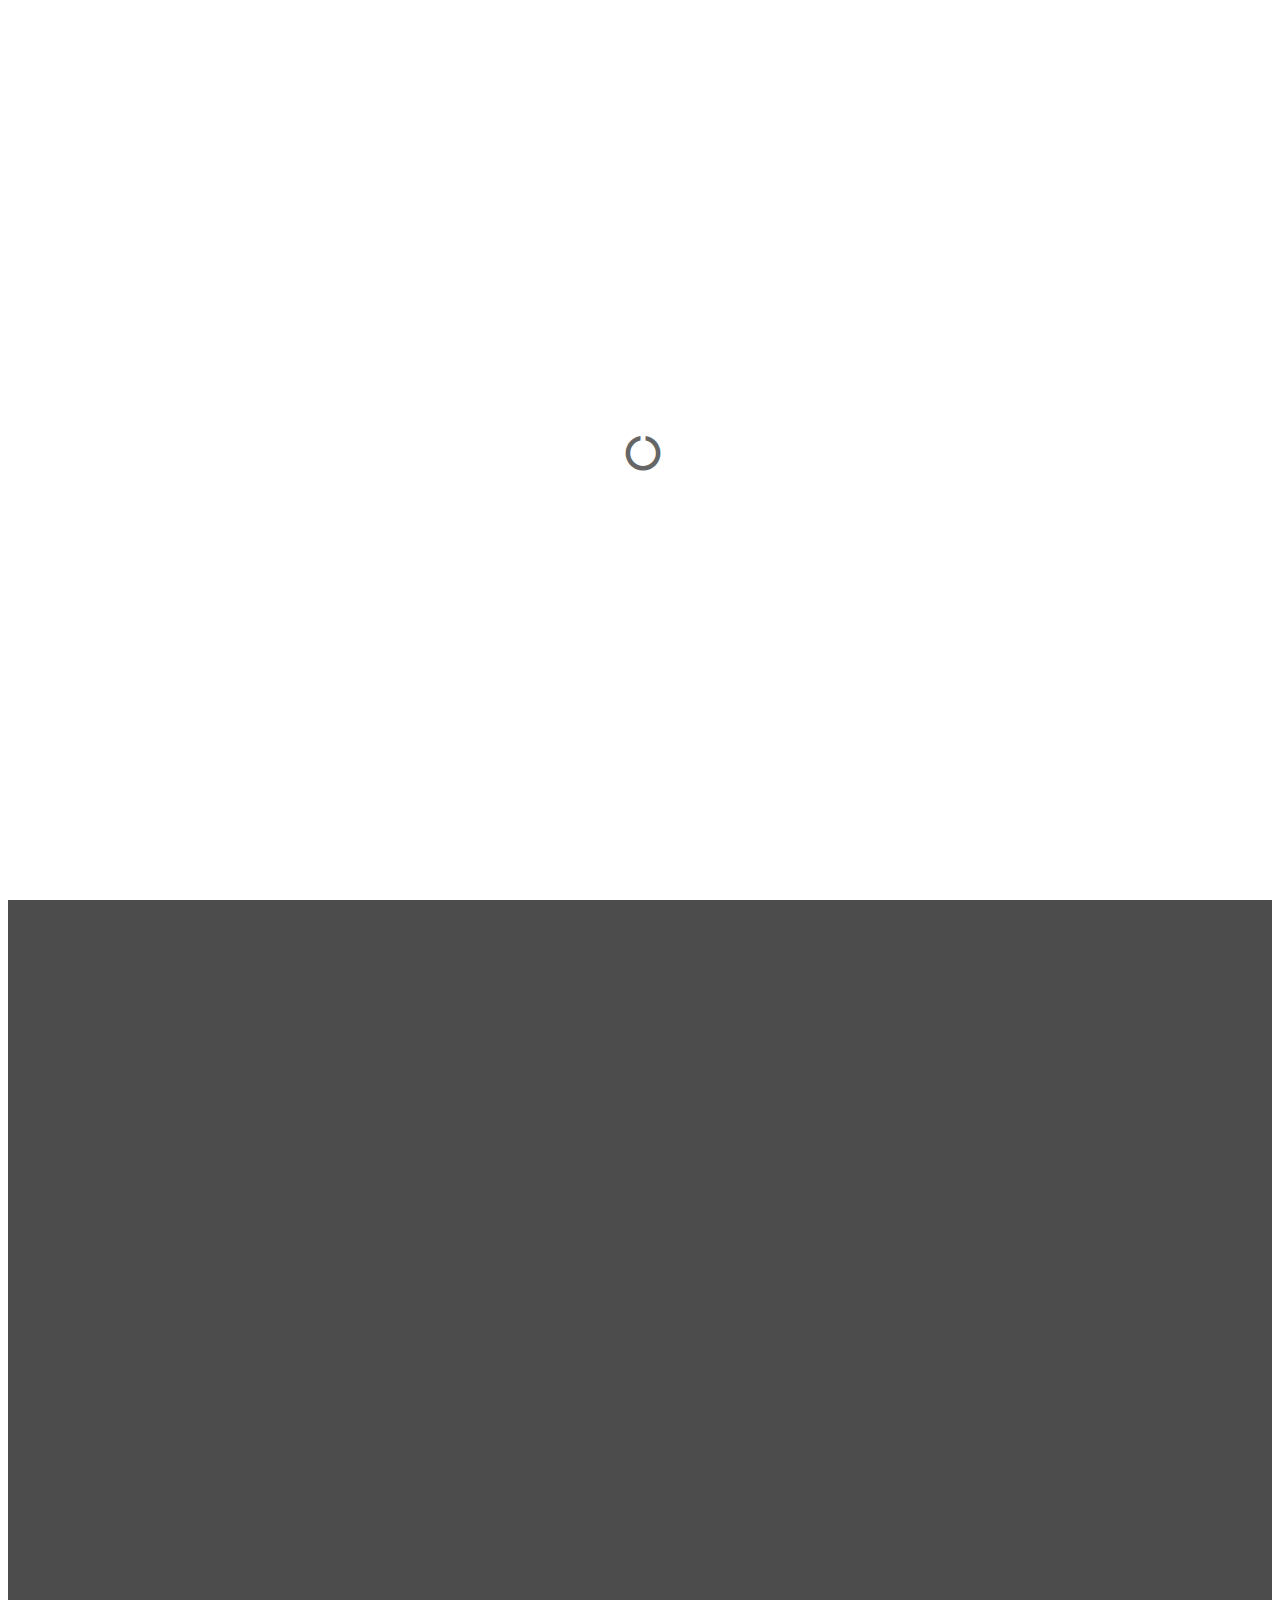
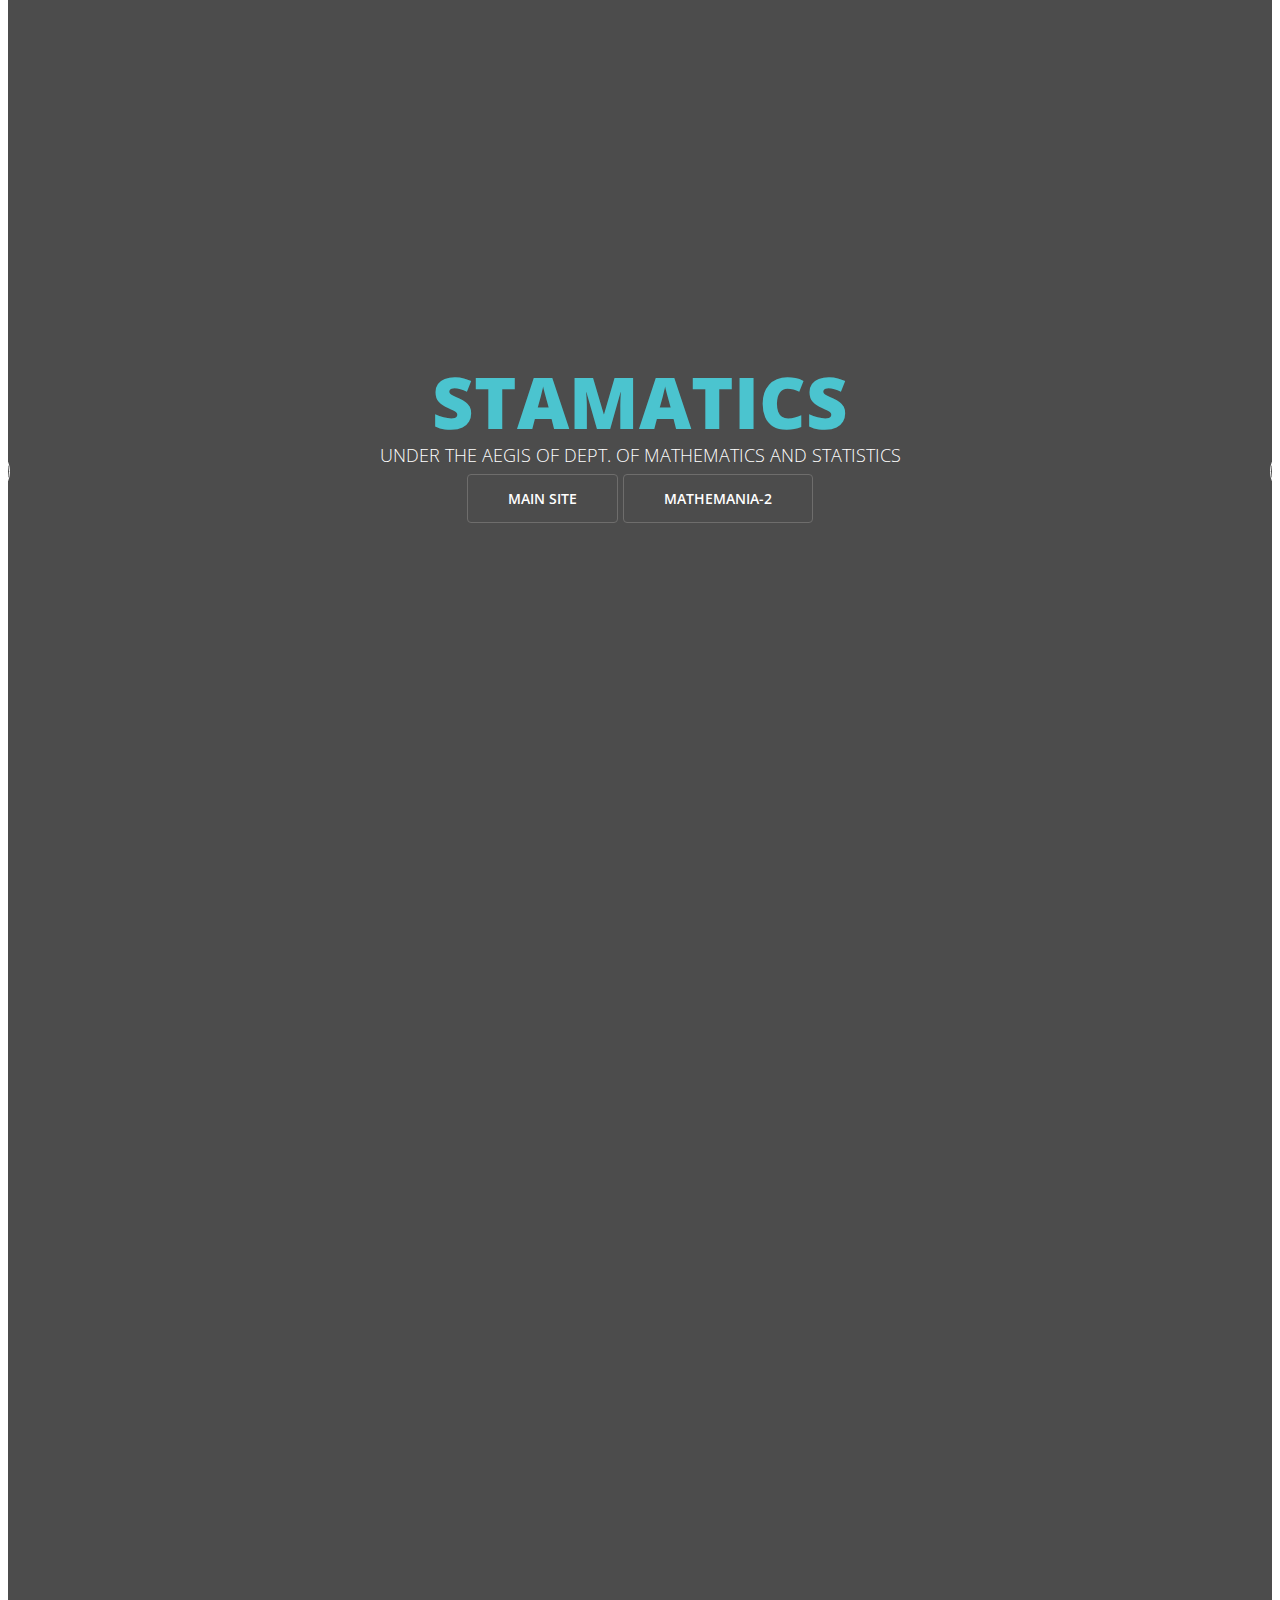
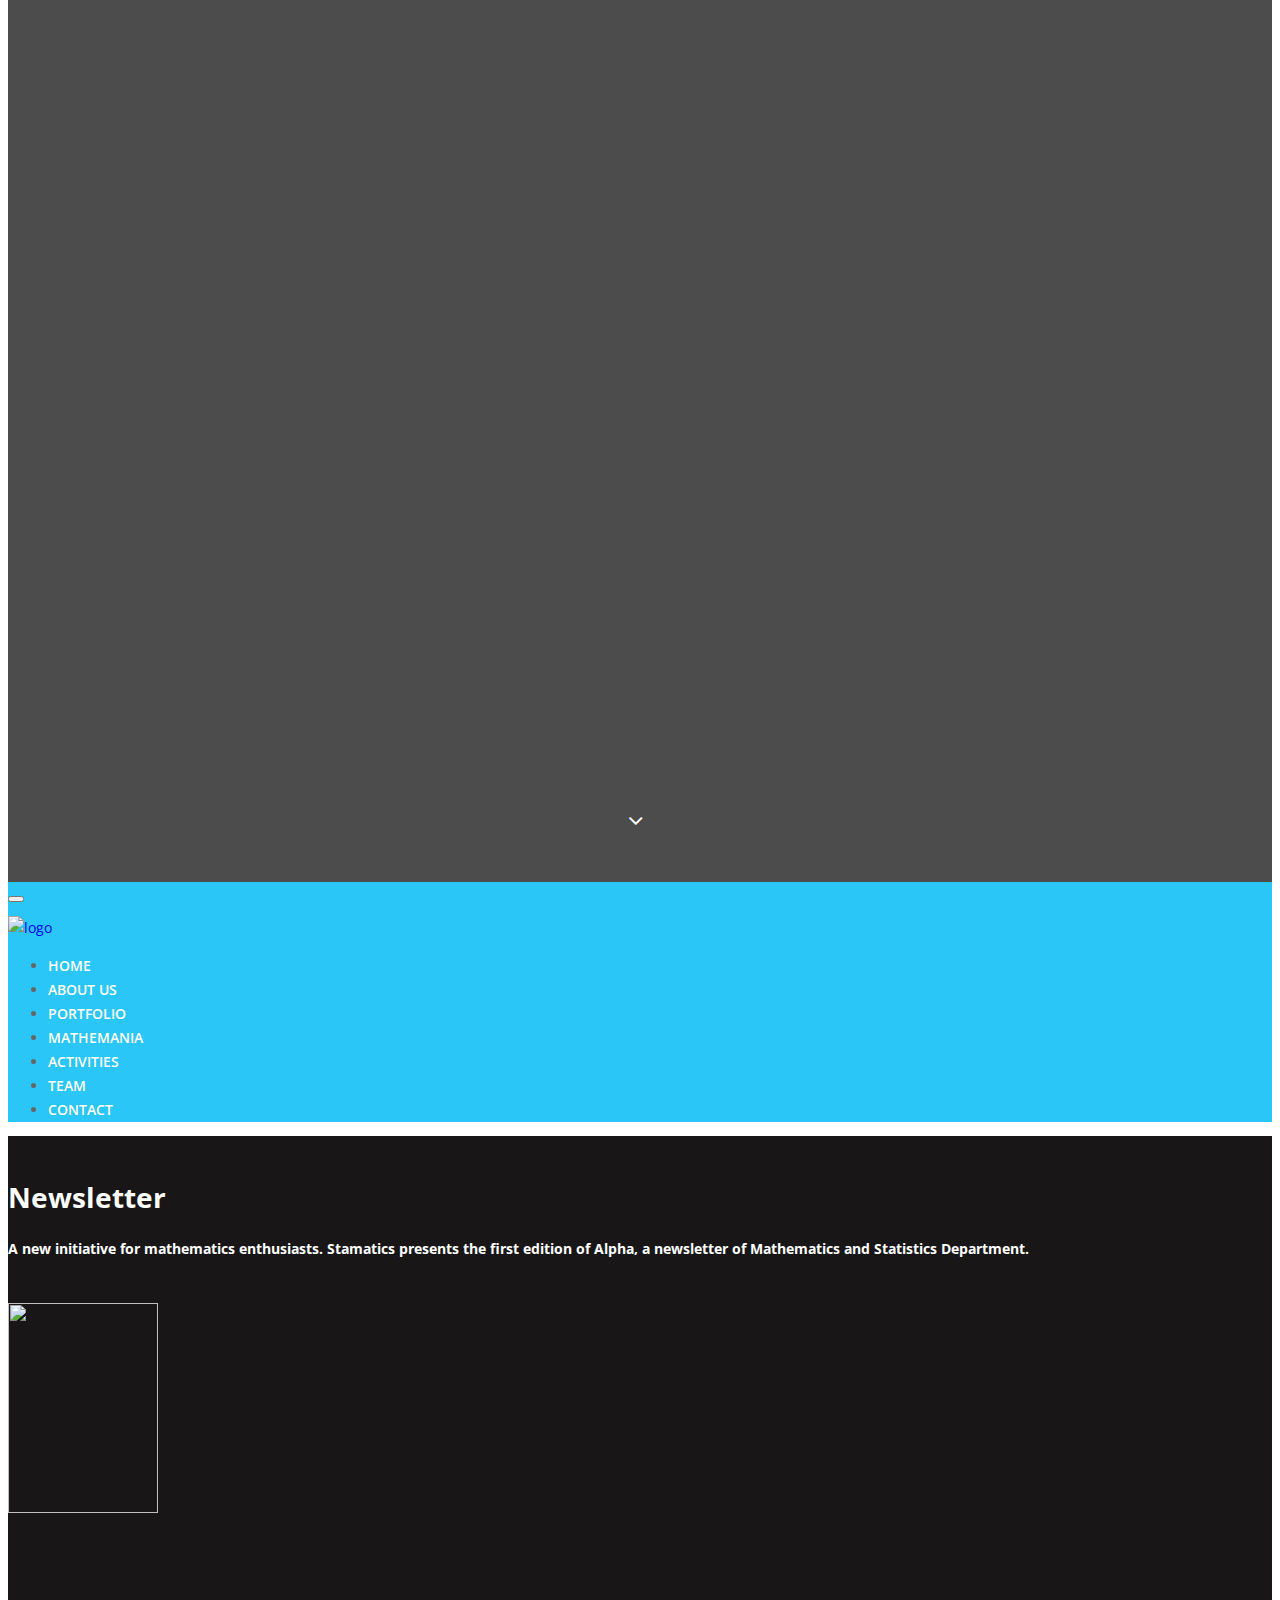
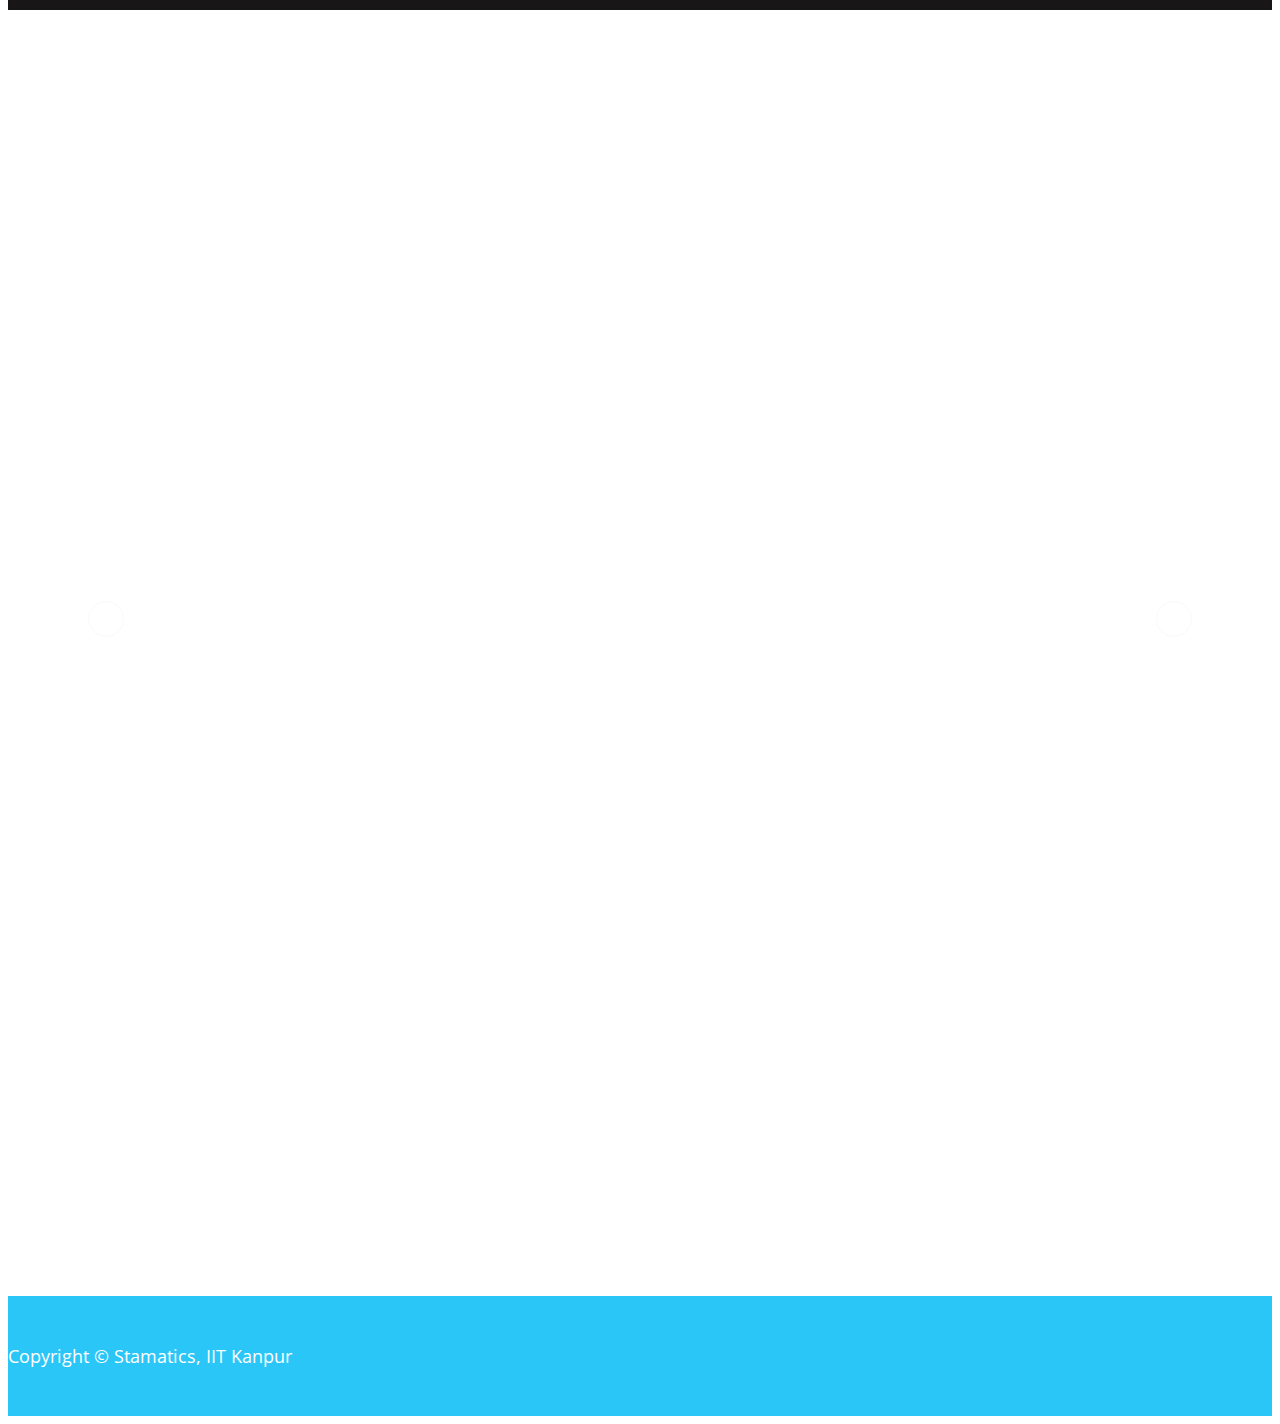
==== commit 93563ab1: "flash text" ====
--- a/index.html
+++ b/index.html
@@ -39,9 +39,7 @@
               <h1 style="font-size: 4em; color: #4bc4cf" class="animated fadeInLeftBig"><strong>STAMATICS</strong></h1>
             <p class="animated fadeInRightBig">Under the aegis of Dept. of Mathematics and Statistics</p>
             <a data-scroll class="btn btn-start animated fadeInUpBig" href="#twitter">Main Site</a>
-            <a data-scroll class="btn btn-start animated fadeInUpBig blink_text" href="leaderboard.html">Leaderboard</a>
-            <a data-scroll class="btn btn-start animated fadeInUpBig blink_text folio-expand"
-               href="images/Activities/1.jpg" data-lightbox="portfolio">Talk</a>
+	    <a data-scroll class="btn btn-start animated fadeInUpBig blink_text" target="_blank" href="https://goo.gl/forms/Ztf1lQRrvRE1JOTj1">Mathemania-2</a>
           </div>
         </div>
         <div class="item" style="background-image: url(images/slider/2.jpg)">
@@ -49,9 +47,7 @@
             <h1 style="font-size: 4em; color: #4bc4cf;" class="animated fadeInLeftBig"><strong>STAMATICS</strong></h1>
             <p class="animated fadeInRightBig">Under the aegis of Dept. of Mathematics and Statistics</p>
             <a data-scroll class="btn btn-start animated fadeInUpBig" href="#twitter">Main Site</a>
-            <a data-scroll class="btn btn-start animated fadeInUpBig blink_text" href="leaderboard.html">Leaderboard</a>
-            <a data-scroll class="btn btn-start animated fadeInUpBig blink_text folio-expand"
-               href="images/Activities/1.jpg" data-lightbox="portfolio">Talk</a>
+	    <a data-scroll class="btn btn-start animated fadeInUpBig blink_text" target="_blank" href="https://goo.gl/forms/Ztf1lQRrvRE1JOTj1">Mathemania-2</a> 
           </div>
         </div>
       </div>
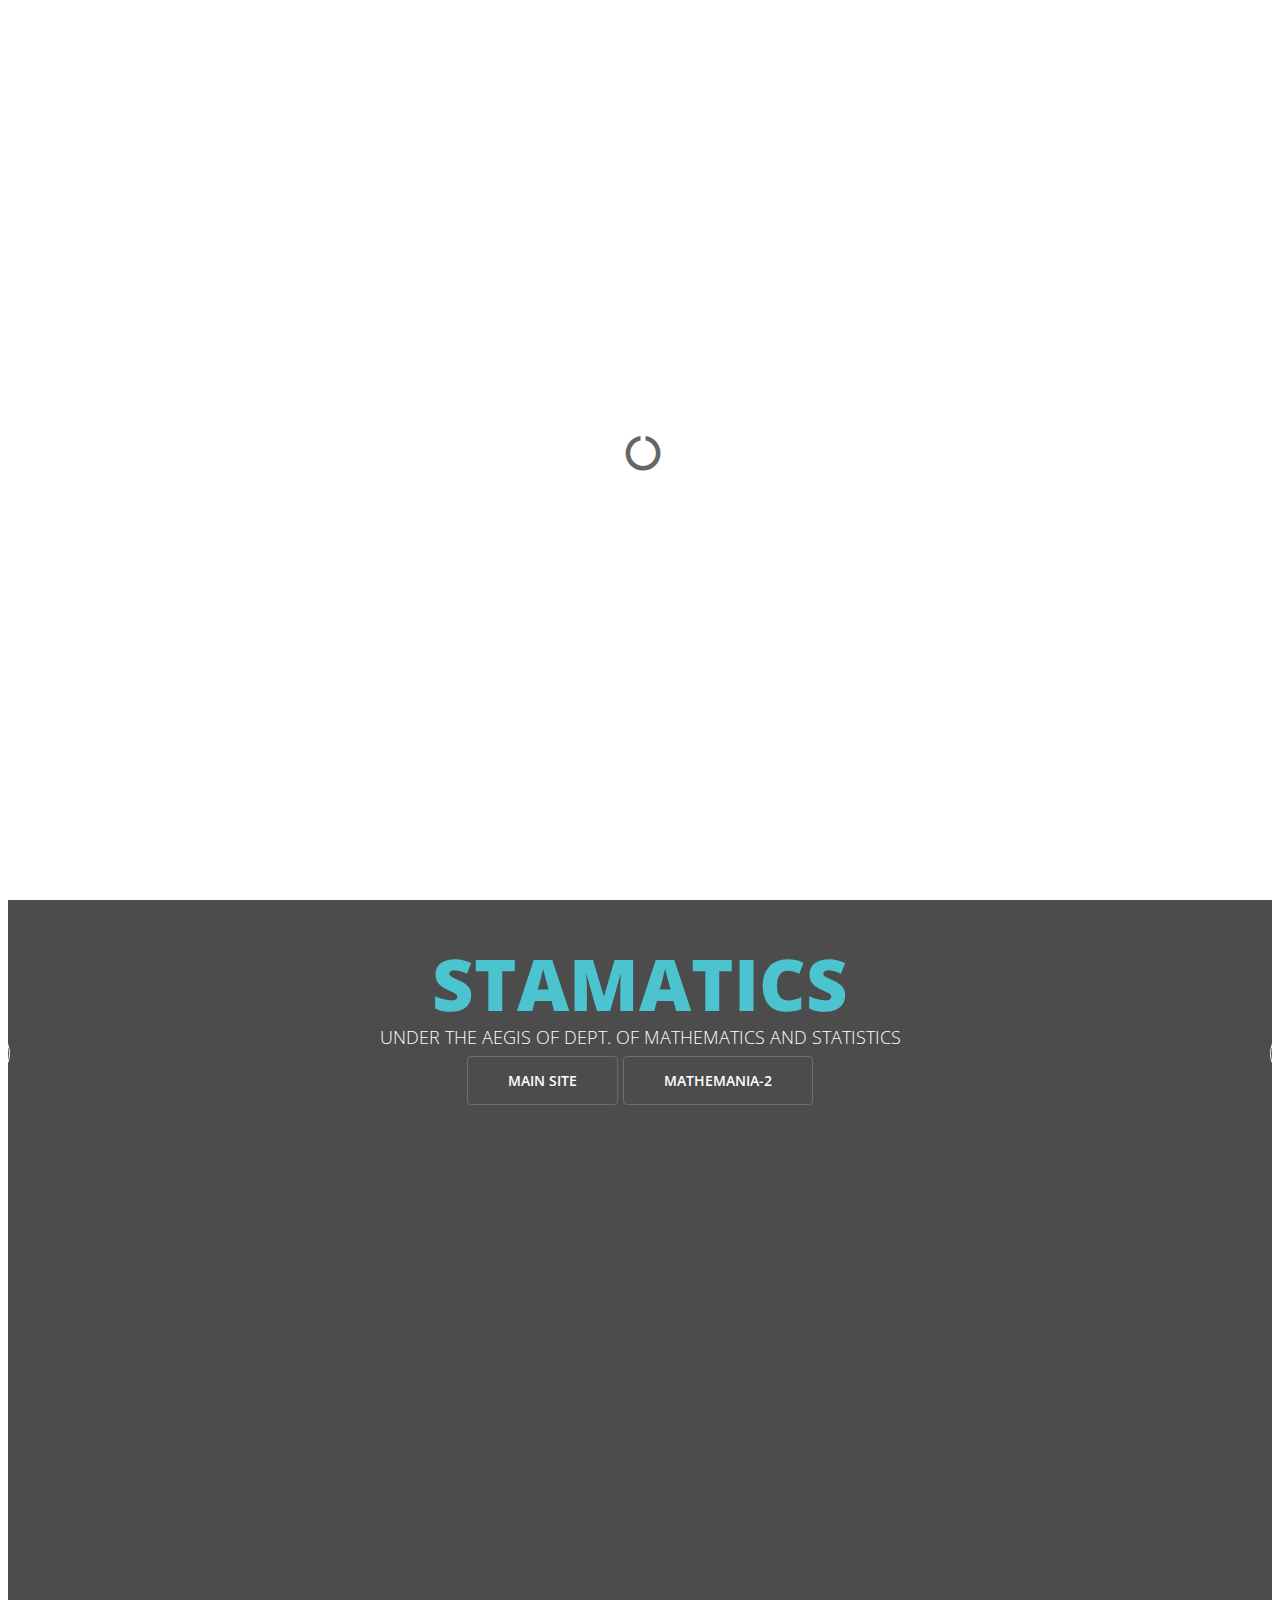
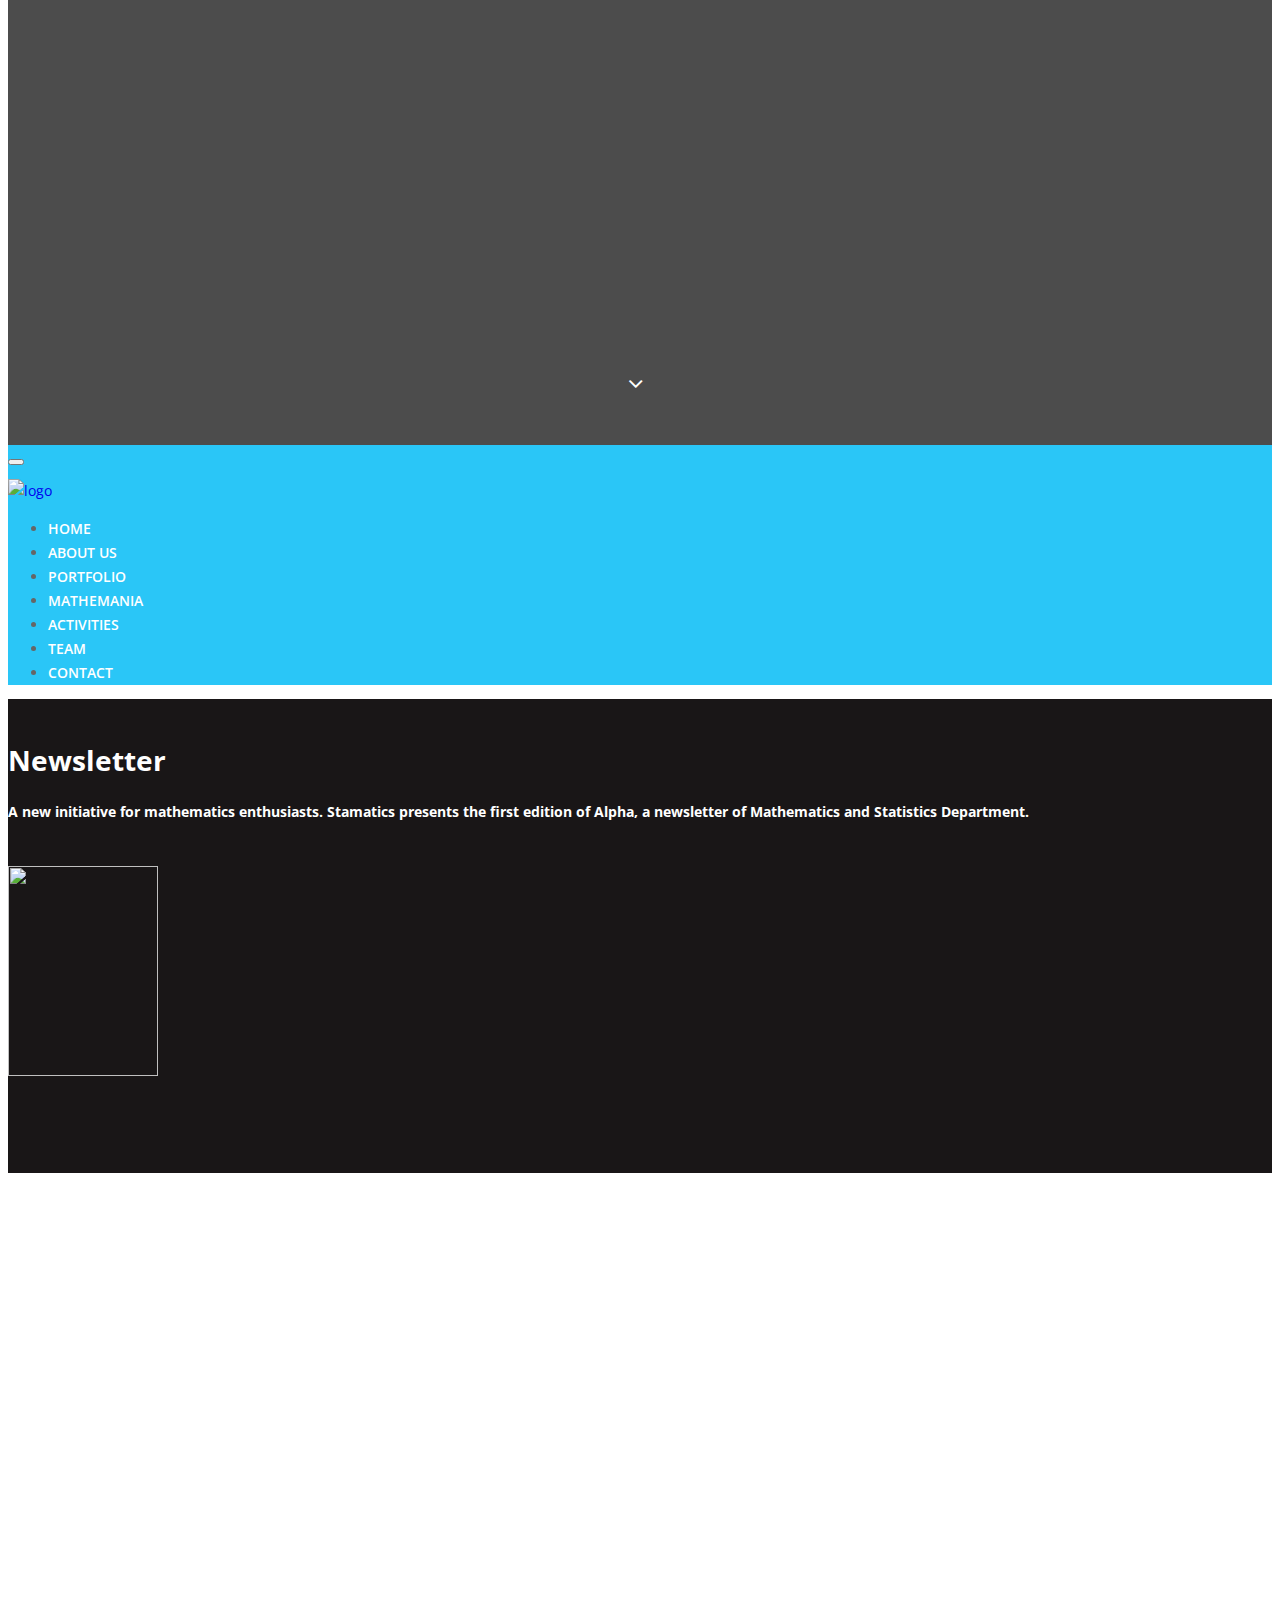
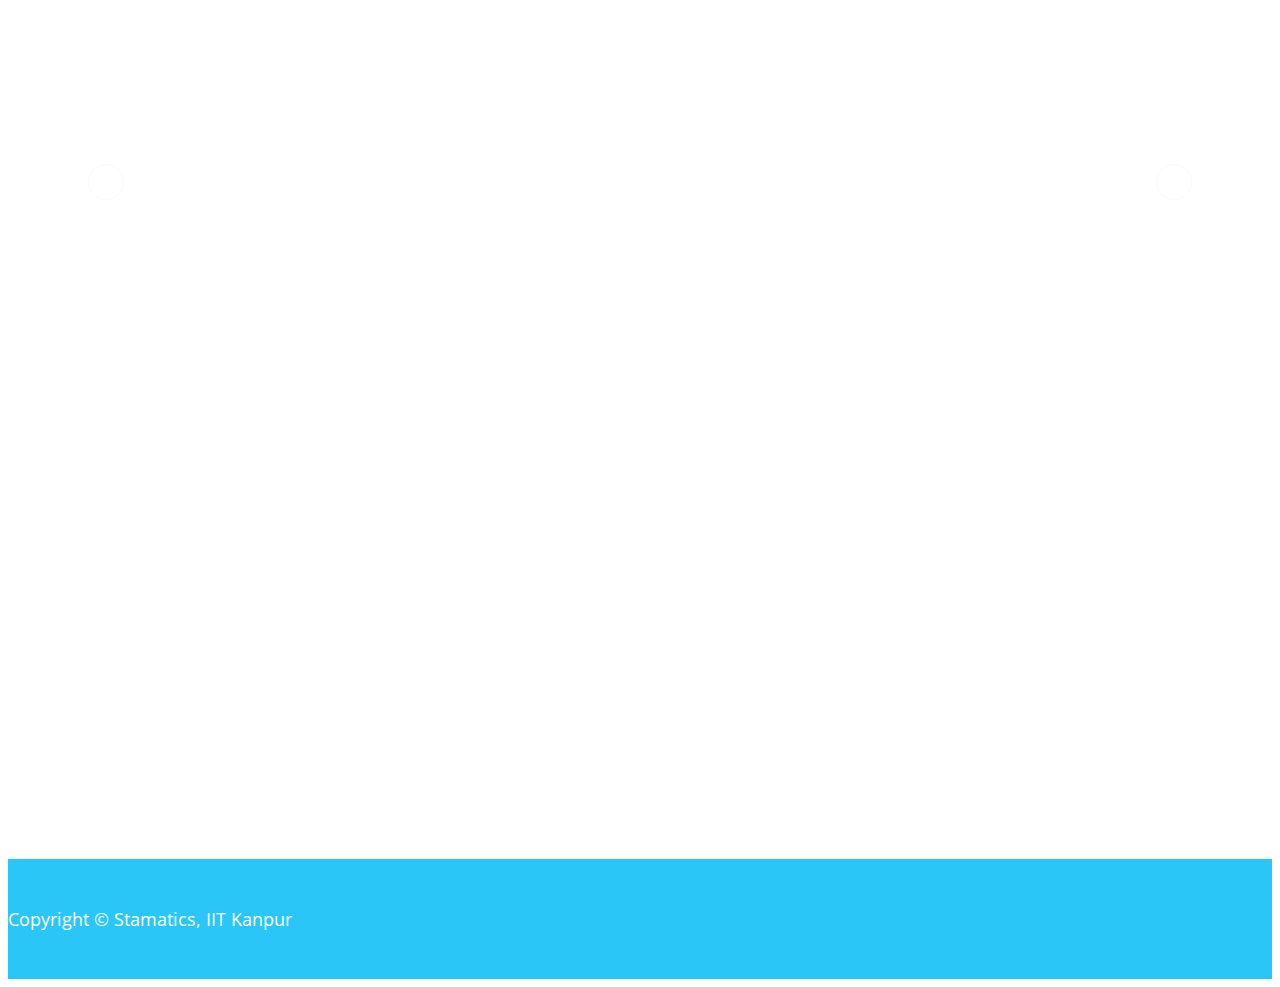
==== commit f3fbbee3: "Removed two main images" ====
--- a/index.html
+++ b/index.html
@@ -27,9 +27,9 @@
 
 <body>
 
-  <!--.preloader-->
+  <!--.preloader -->
   <div class="preloader"> <i class="fa fa-circle-o-notch fa-spin"></i></div>
-  <!--/.preloader-->
+   <!-- .preloader-->
 
   <header id="home">
     <div id="home-slider" class="carousel slide carousel-fade" data-ride="carousel">
@@ -42,14 +42,14 @@
 	    <a data-scroll class="btn btn-start animated fadeInUpBig blink_text" target="_blank" href="https://goo.gl/forms/Ztf1lQRrvRE1JOTj1">Mathemania-2</a>
           </div>
         </div>
-        <div class="item" style="background-image: url(images/slider/2.jpg)">
+        <!--<div class="item" style="background-image: url(images/slider/2.jpg)">
           <div class="caption">
             <h1 style="font-size: 4em; color: #4bc4cf;" class="animated fadeInLeftBig"><strong>STAMATICS</strong></h1>
             <p class="animated fadeInRightBig">Under the aegis of Dept. of Mathematics and Statistics</p>
             <a data-scroll class="btn btn-start animated fadeInUpBig" href="#twitter">Main Site</a>
 	    <a data-scroll class="btn btn-start animated fadeInUpBig blink_text" target="_blank" href="https://goo.gl/forms/Ztf1lQRrvRE1JOTj1">Mathemania-2</a> 
           </div>
-        </div>
+        </div>-->
       </div>
       <a class="left-control" href="#home-slider" data-slide="prev"><i class="fa fa-angle-left"></i></a>
       <a class="right-control" href="#home-slider" data-slide="next"><i class="fa fa-angle-right"></i></a>
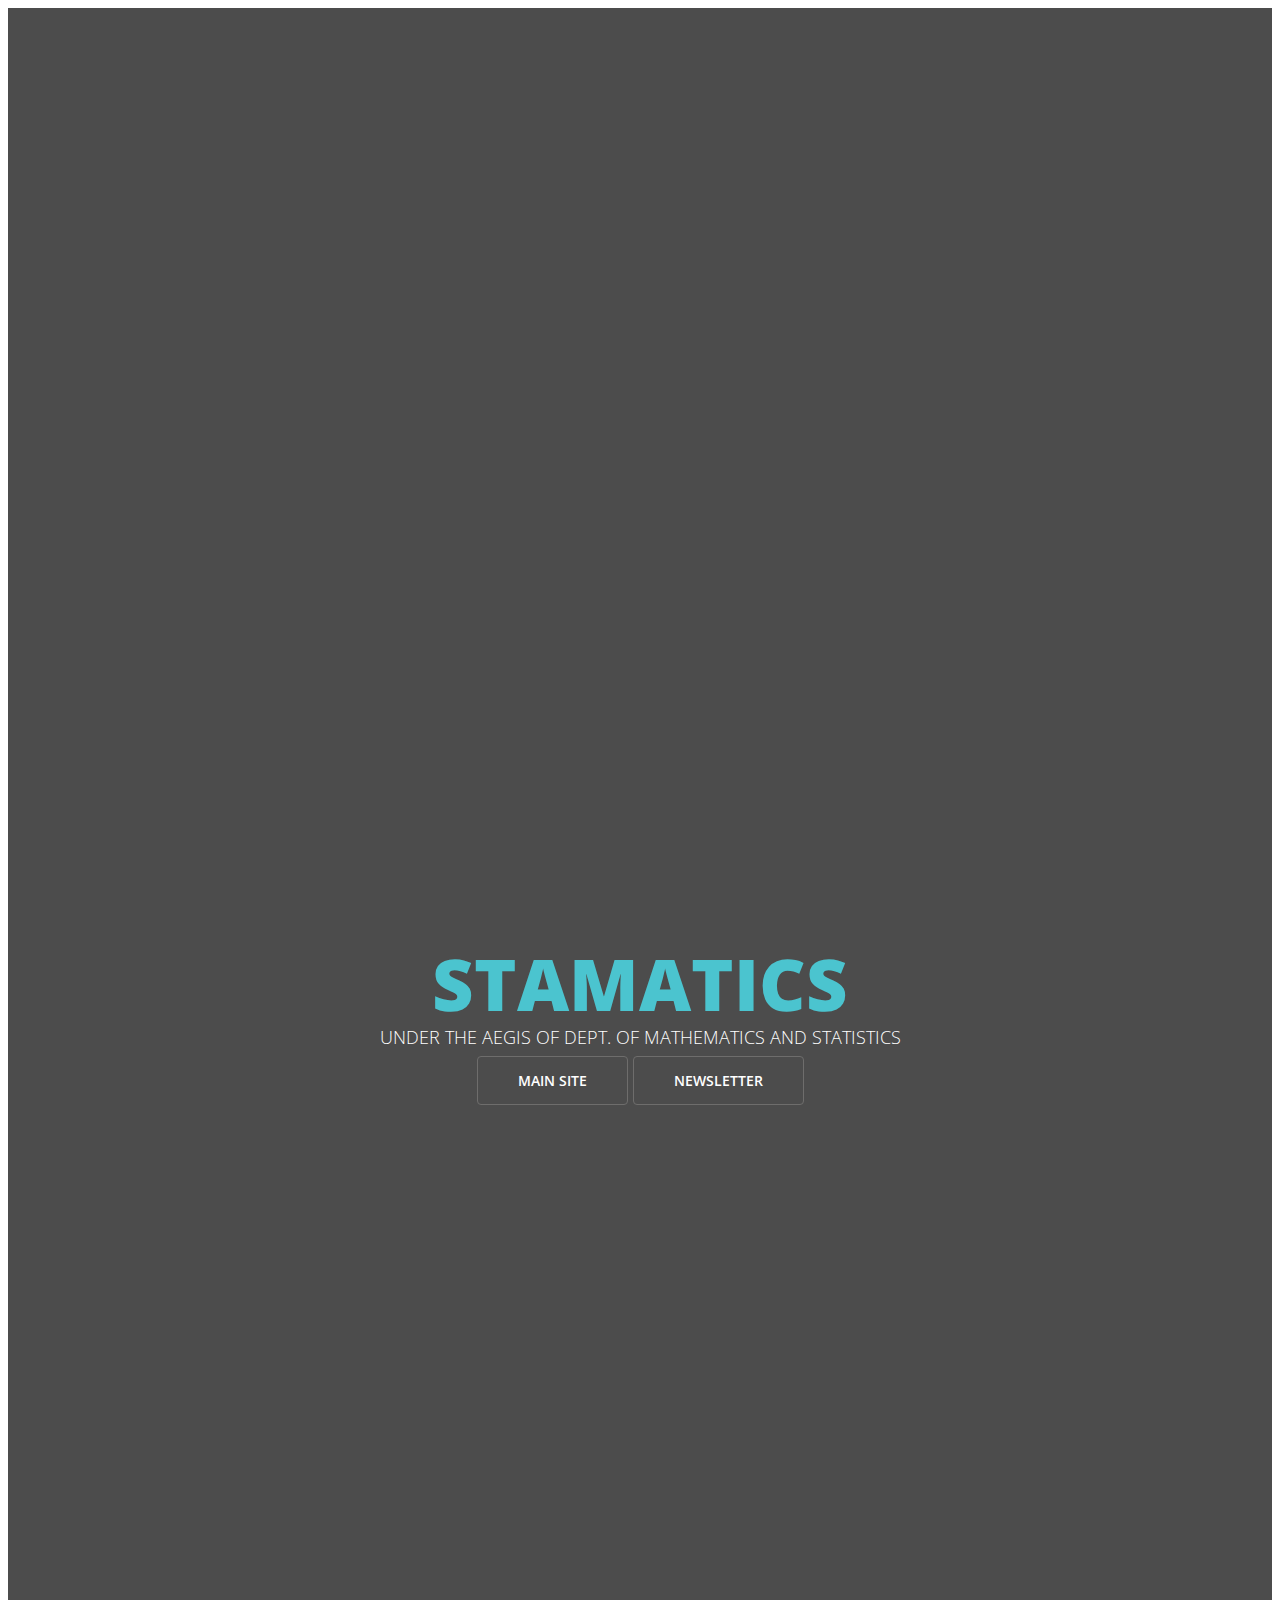
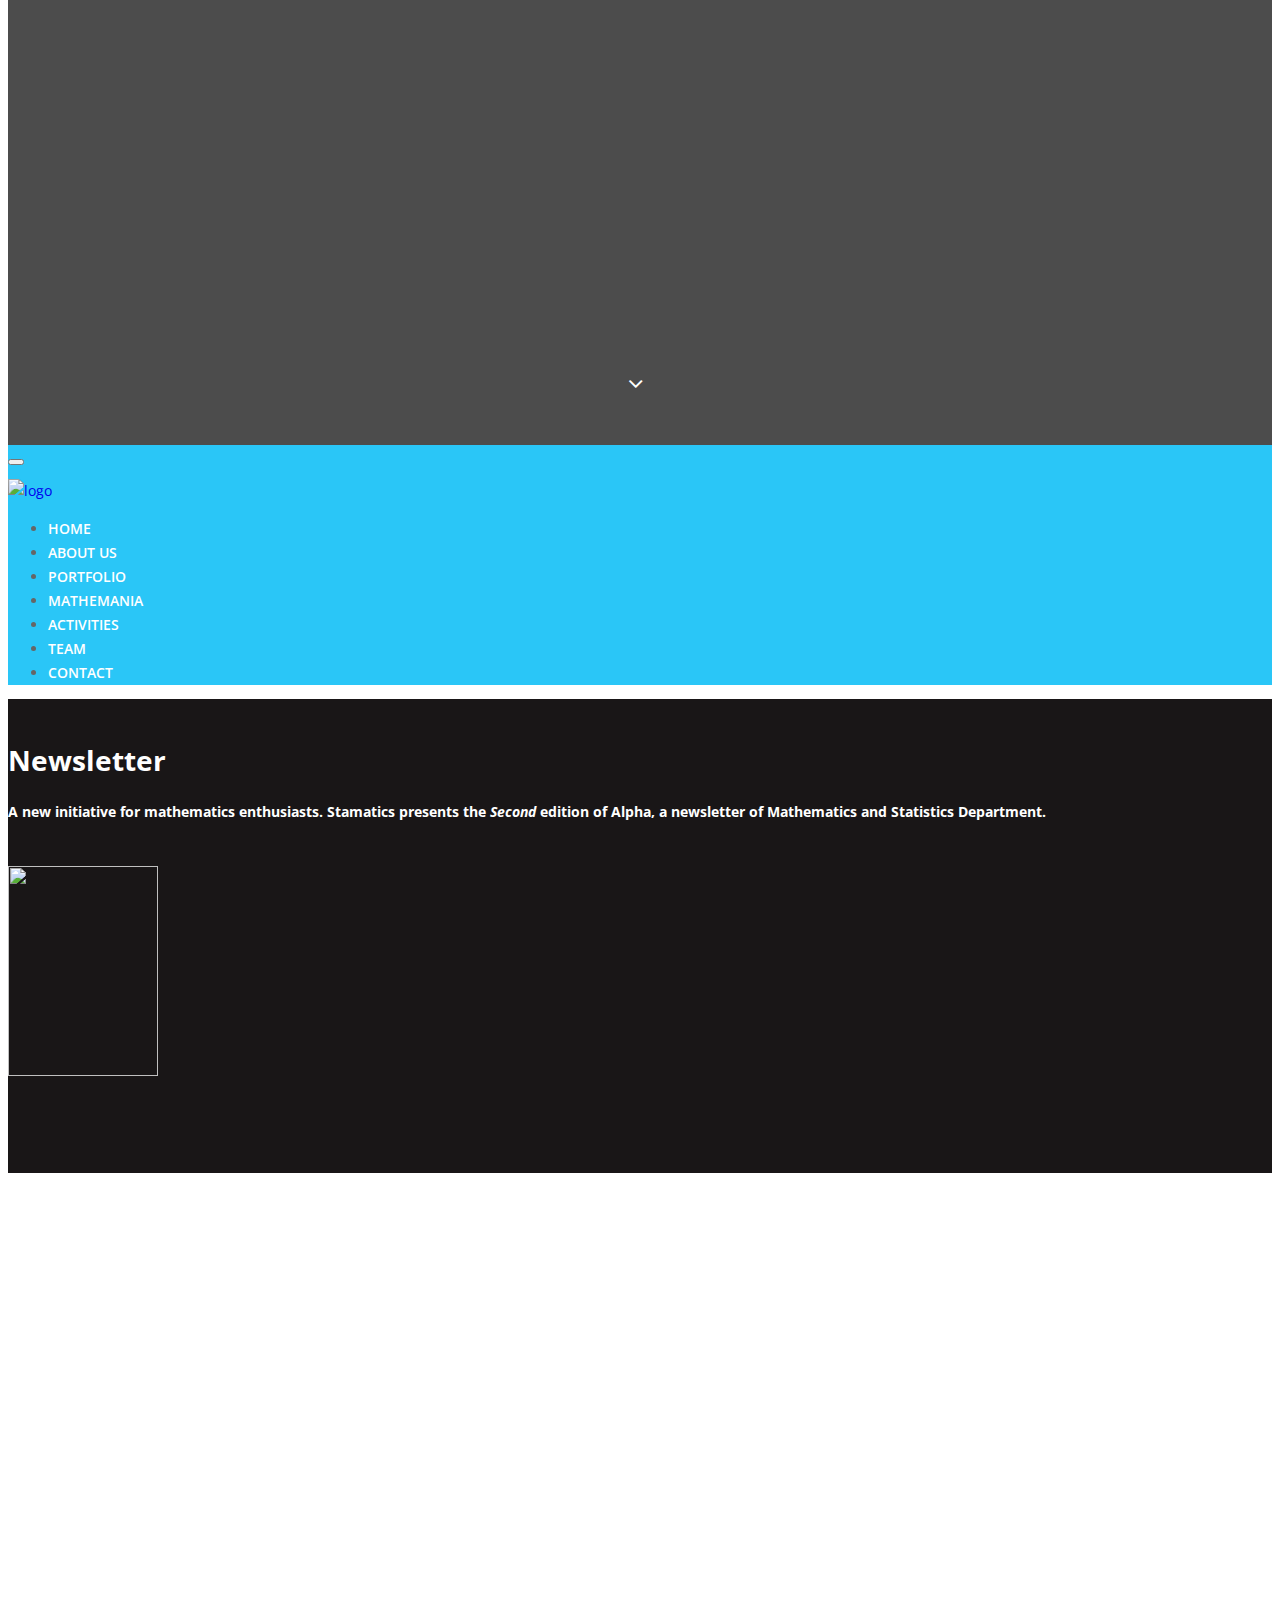
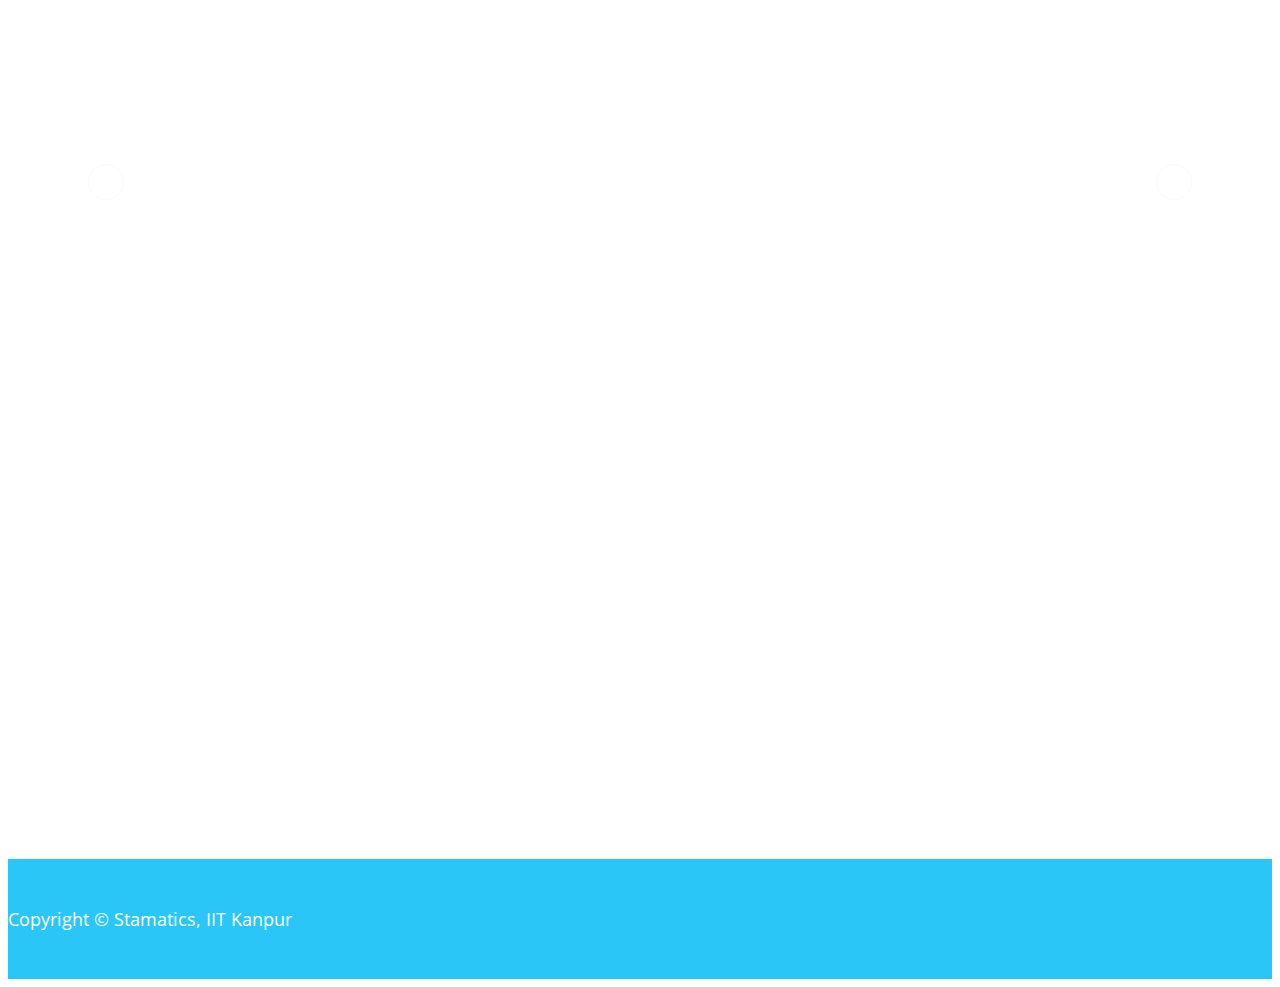
==== commit 0b9bed16: "Moved paper to drive" ====
--- a/index.html
+++ b/index.html
@@ -27,19 +27,20 @@
 
 <body>
 
-  <!--.preloader -->
+  <!--.preloader
   <div class="preloader"> <i class="fa fa-circle-o-notch fa-spin"></i></div>
-   <!-- .preloader-->
+    .preloader-->
 
   <header id="home">
     <div id="home-slider" class="carousel slide carousel-fade" data-ride="carousel">
       <div class="carousel-inner">
-        <div class="item active" style="background-image: url(images/slider/3.jpg)">
+        <div class="item active" style="background-image: url(images/slider/1.jpg)">
           <div class="caption">
               <h1 style="font-size: 4em; color: #4bc4cf" class="animated fadeInLeftBig"><strong>STAMATICS</strong></h1>
             <p class="animated fadeInRightBig">Under the aegis of Dept. of Mathematics and Statistics</p>
             <a data-scroll class="btn btn-start animated fadeInUpBig" href="#twitter">Main Site</a>
-	    <a data-scroll class="btn btn-start animated fadeInUpBig blink_text" target="_blank" href="https://goo.gl/forms/Ztf1lQRrvRE1JOTj1">Mathemania-2</a>
+	    <a data-scroll class="btn btn-start animated fadeInUpBig blink_text" target="_blank"
+           href="https://drive.google.com/file/d/0ByglxGeRw7UoYVA5eVhWU04wZnM/view?usp=sharing">Newsletter</a>
           </div>
         </div>
         <!--<div class="item" style="background-image: url(images/slider/2.jpg)">
@@ -51,8 +52,6 @@
           </div>
         </div>-->
       </div>
-      <a class="left-control" href="#home-slider" data-slide="prev"><i class="fa fa-angle-left"></i></a>
-      <a class="right-control" href="#home-slider" data-slide="next"><i class="fa fa-angle-right"></i></a>
 
       <a id="tohash" href="#twitter"><i class="fa fa-angle-down"></i></a>
 
@@ -144,12 +143,13 @@
     <div class="container-fluid">
       <div class="row text-center" style="margin-top: -6em">
 		<br>
-        <h1 style="color: white; margin-bottom: 1em">Newsletter</h1>
-        <h4 style="color: white">A new initiative for mathematics enthusiasts. Stamatics presents the first edition of Alpha, a newsletter of Mathematics and Statistics Department.
+        <h1 style="color: white; margin-bottom: 1em" class="blink_text">Newsletter</h1>
+        <h4 style="color: white">A new initiative for mathematics enthusiasts. Stamatics presents the <i>Second</i> edition of Alpha, a newsletter of Mathematics and Statistics Department.
         </h4>
         <br>
         <div>
-        <a href="https://drive.google.com/file/d/0BwZ3DCgtGfU7aTA0N1N4M2w0UzQ/view" target="_blank"><img src="images/alpha.jpg" alt="" width="150" height="210"></a>
+        <a href="https://drive.google.com/file/d/0ByglxGeRw7UoYVA5eVhWU04wZnM/view?usp=sharing"
+           target="_blank"><img src="images/alpha-2.jpeg" alt="" width="150" height="210"></a>
         </div>
       </div>
     </div>
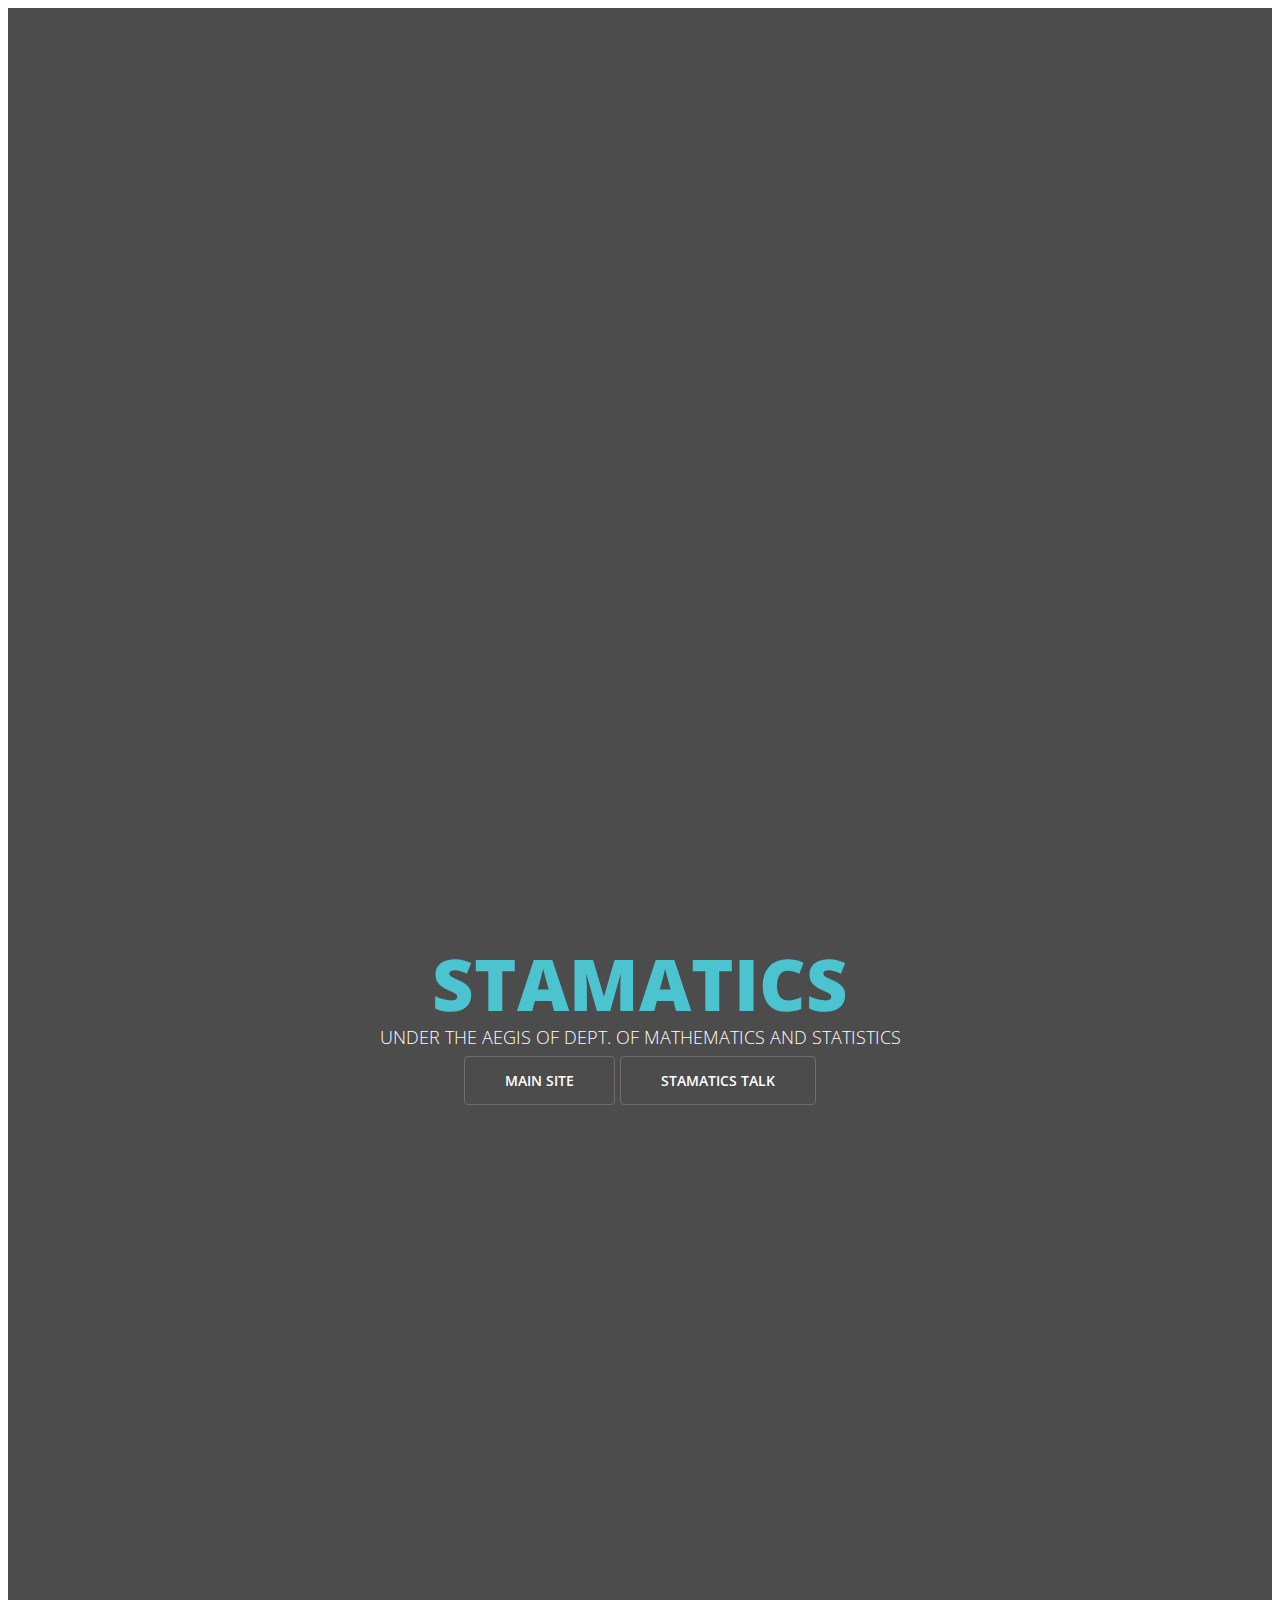
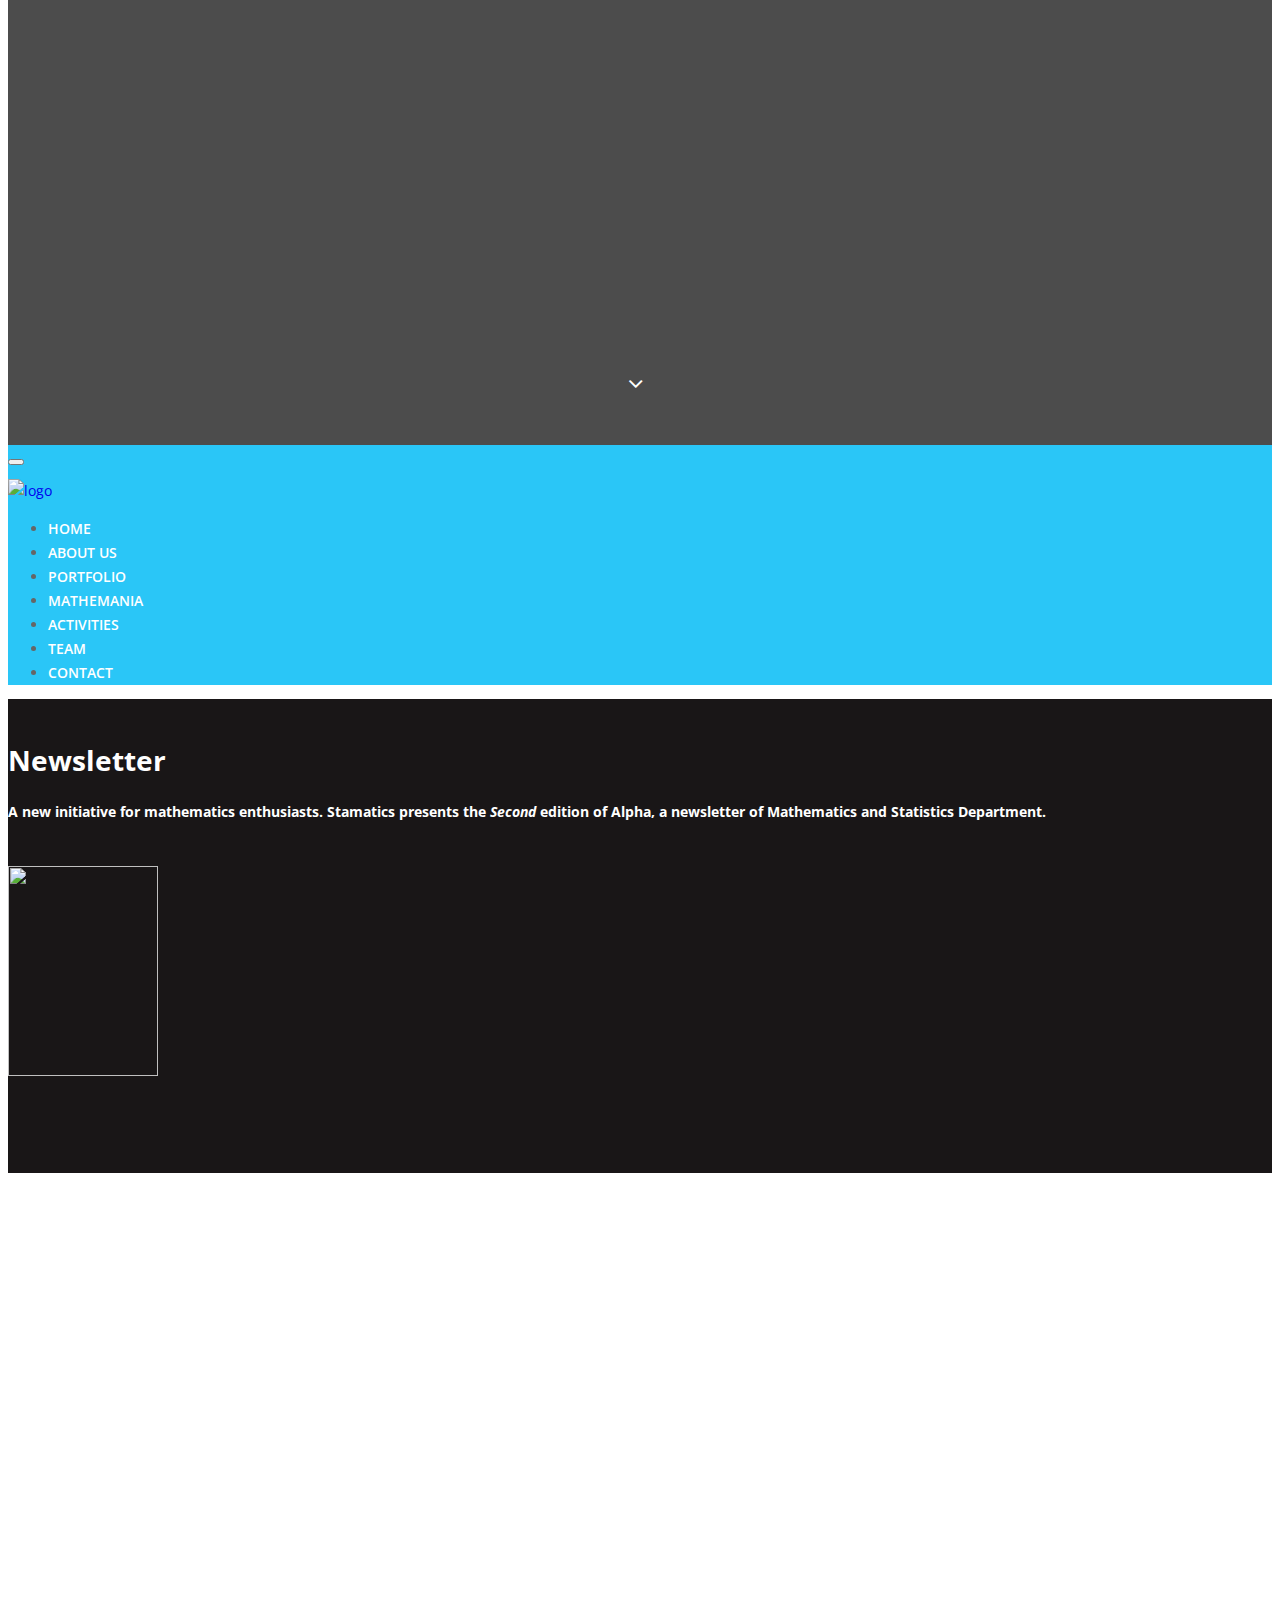
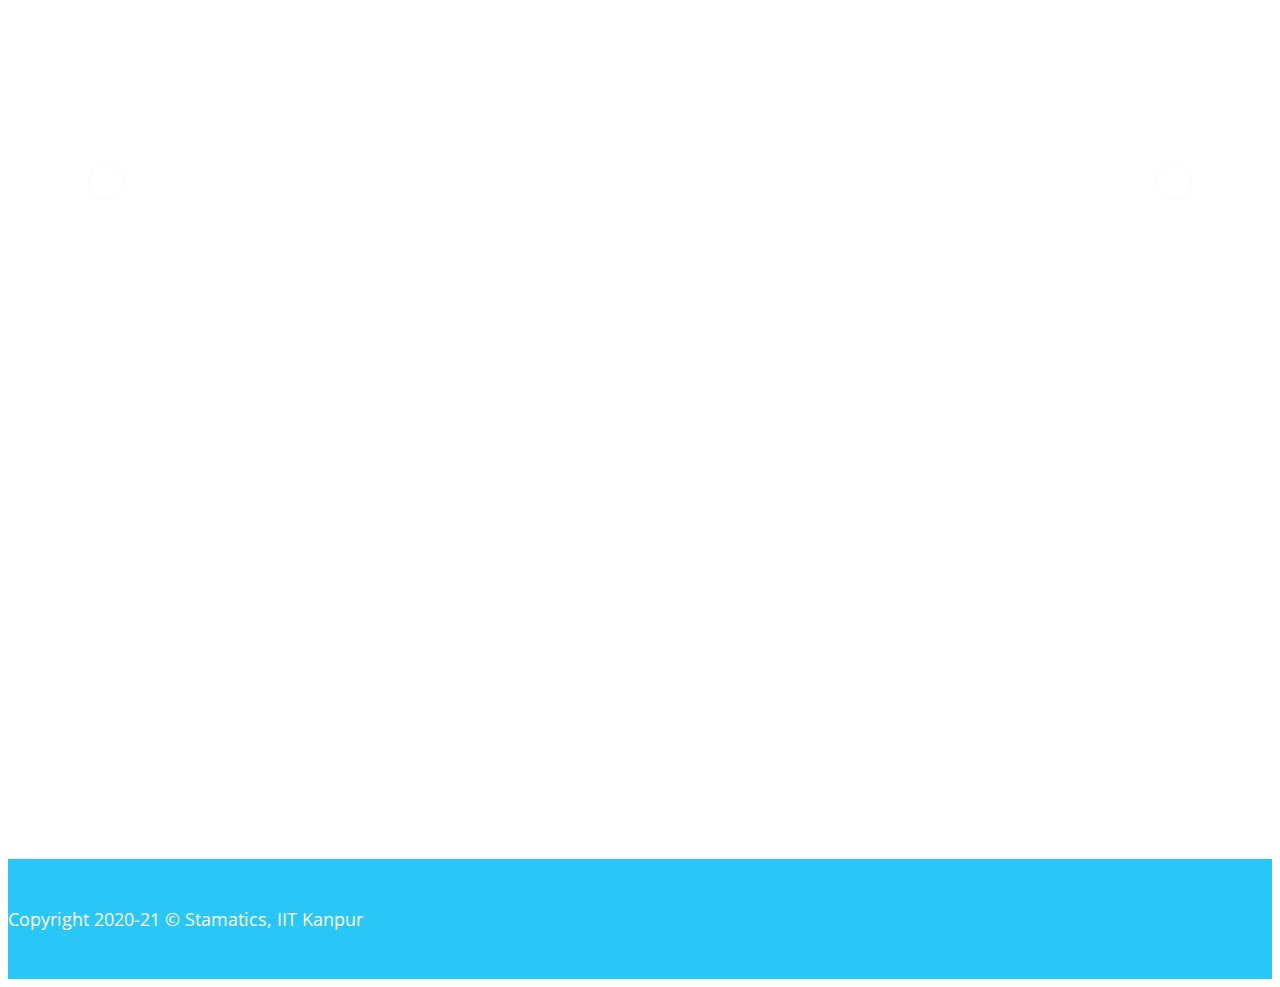
==== commit 0b0689aa: "Merge pull request #3 from AaryenMehta/develop" ====
--- a/index.html
+++ b/index.html
@@ -40,7 +40,7 @@
             <p class="animated fadeInRightBig">Under the aegis of Dept. of Mathematics and Statistics</p>
             <a data-scroll class="btn btn-start animated fadeInUpBig" href="#twitter">Main Site</a>
 	    <a data-scroll class="btn btn-start animated fadeInUpBig blink_text" target="_blank"
-           href="https://drive.google.com/file/d/0ByglxGeRw7UoYVA5eVhWU04wZnM/view?usp=sharing">Newsletter</a>
+           href="activities.html#talk1">Stamatics Talk</a>
           </div>
         </div>
         <!--<div class="item" style="background-image: url(images/slider/2.jpg)">
@@ -143,7 +143,7 @@
     <div class="container-fluid">
       <div class="row text-center" style="margin-top: -6em">
 		<br>
-        <h1 style="color: white; margin-bottom: 1em" class="blink_text">Newsletter</h1>
+        <h1 style="color: white; margin-bottom: 1em">Newsletter</h1>
         <h4 style="color: white">A new initiative for mathematics enthusiasts. Stamatics presents the <i>Second</i> edition of Alpha, a newsletter of Mathematics and Statistics Department.
         </h4>
         <br>
@@ -248,7 +248,7 @@
       <div class="container text-center">
         <div class="row">
           <div class="col-sm-12">
-            <p>Copyright &copy; Stamatics, IIT Kanpur</p>
+            <p>Copyright 2020-21 &copy; Stamatics, IIT Kanpur</p>
           </div>
         </div>
       </div>
